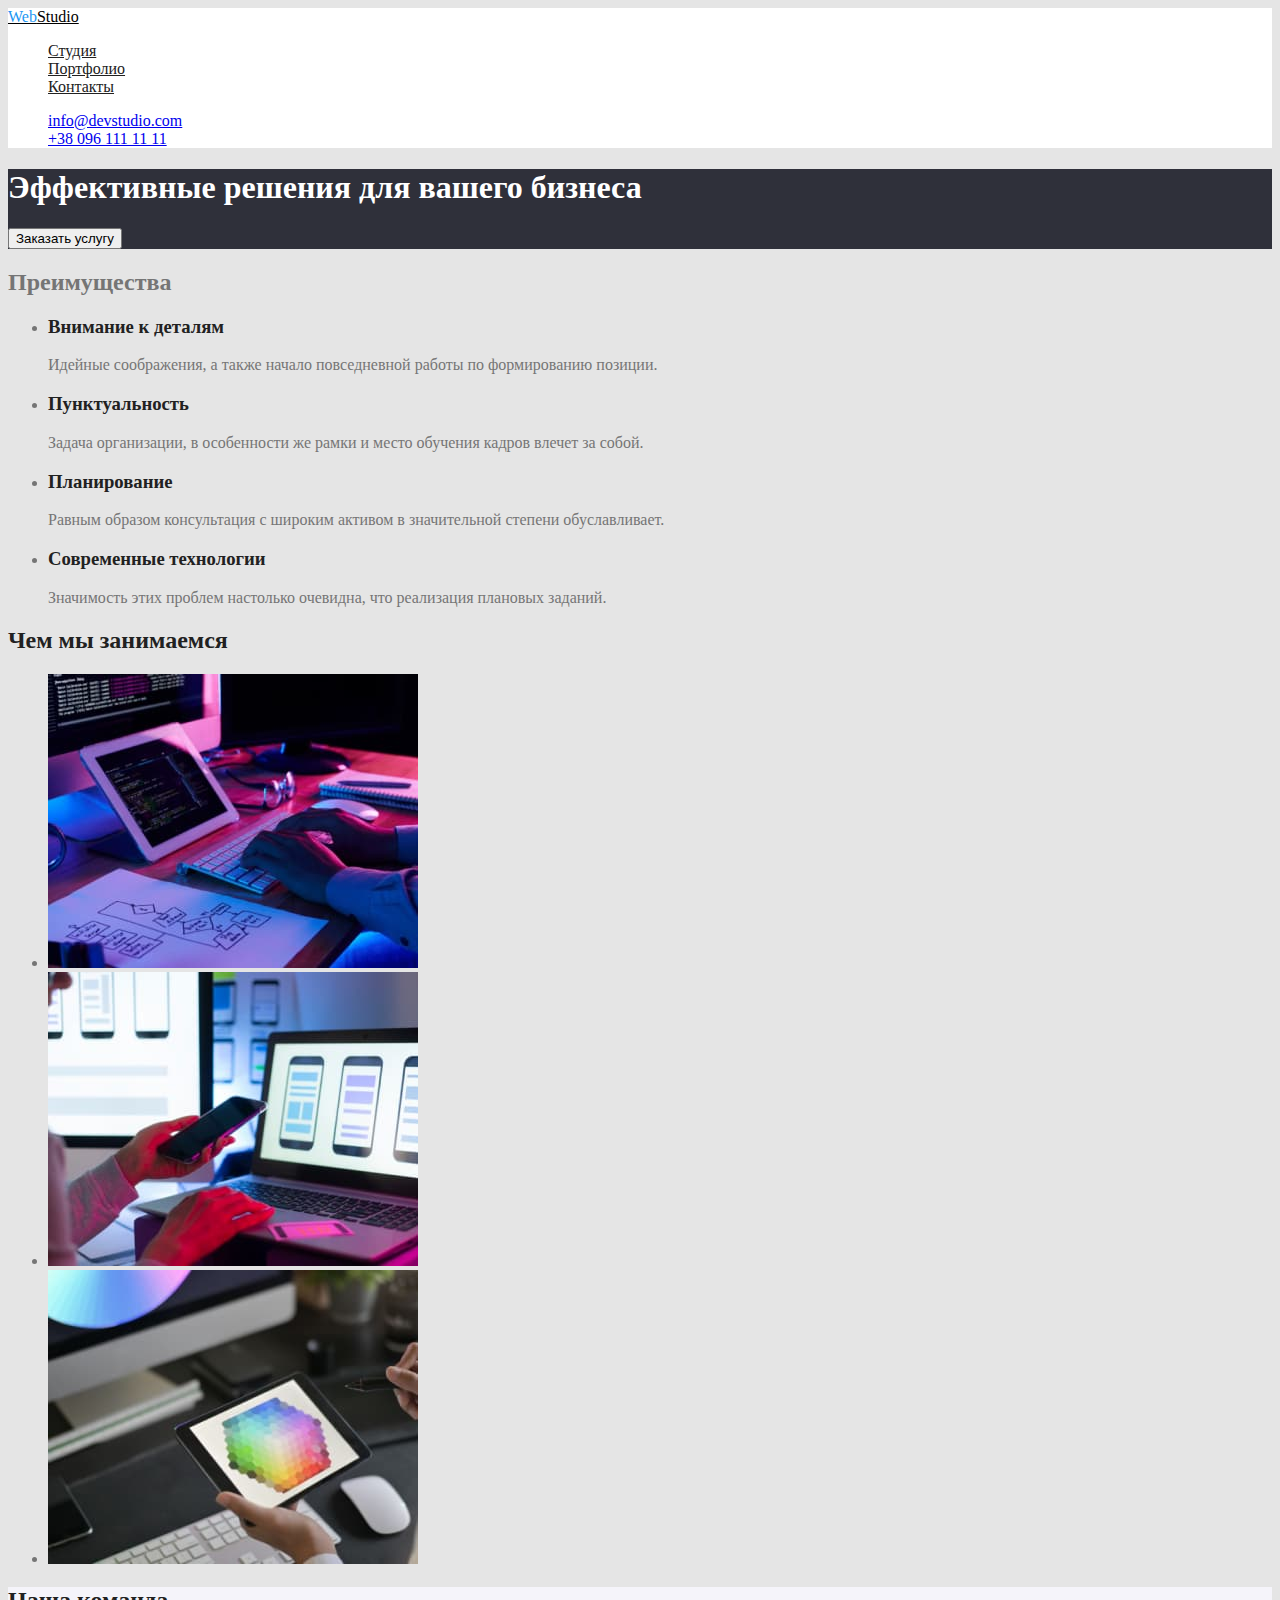
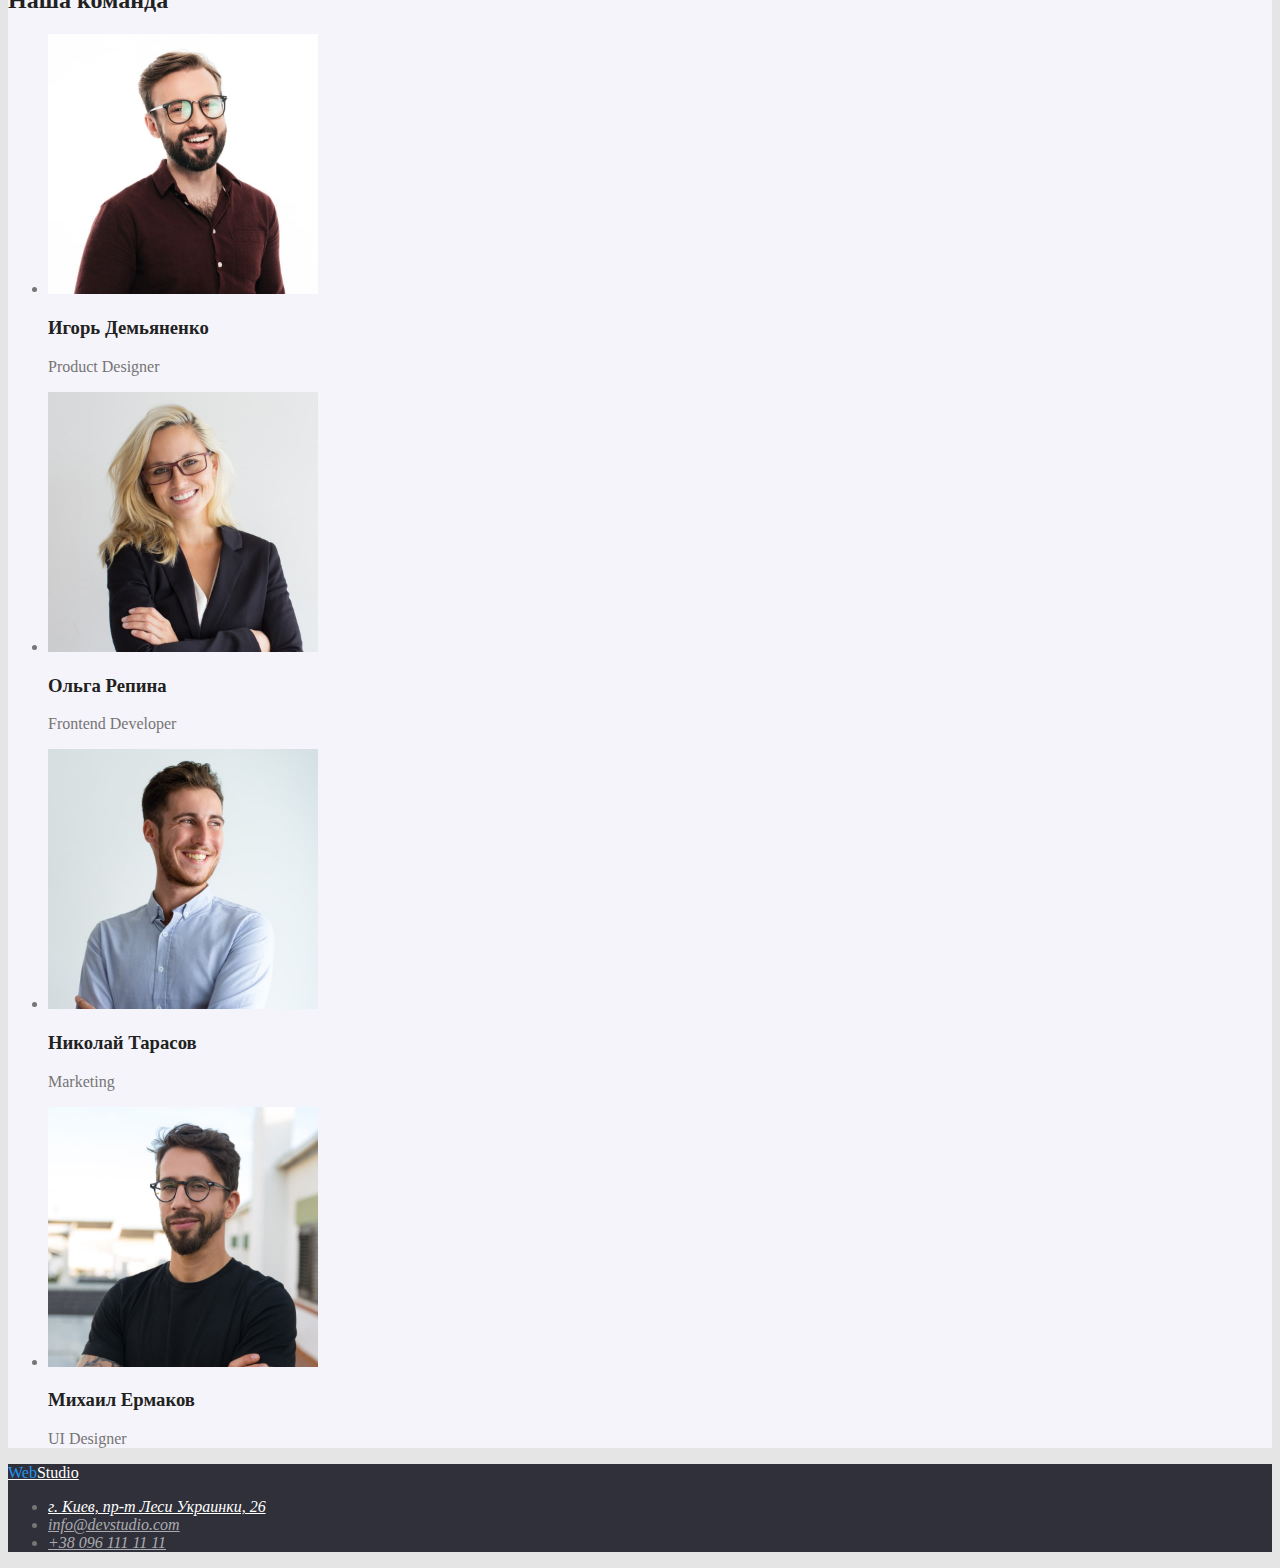
==== index.html @ b4f219c5 "Додав кольори до основної сторінки" ====
<!DOCTYPE html>
<html lang="ru">
<head>
    <meta charset="UTF-8">
    <meta http-equiv="X-UA-Compatible" content="IE=edge">
    <meta name="viewport" content="width=device-width, initial-scale=1.0">
    <title>Document</title>
    <link rel="stylesheet" href="./css/styles.css">
</head>
<body>

<!-- Шапка -->
<header class="header">
        <nav>
            <a href="index.html" class="header-logo"><span class="logo-accent">Web</span>Studio</a>

            <ul class="site-nav list">
            <li><a href="" class="link">Студия</a></li>
            <li><a href="./portfolio.html"class="link">Портфолио</a></li>
            <li><a href=""class="link">Контакты</a></li>
            </ul>
             </nav>

                <ul class="contact-nav list">
                    <li><a href="mailto:info@devstudio.com" class="link">info@devstudio.com</a></li>
                    <li><a href="tel:380961111111" class="link">+38 096 111 11 11</a></li>
                </ul>
             
</header>

<main>
<!-- Герой -->
    <section class="hero">
        <h1 class="hero-title">Эффективные решения для вашего бизнеса</h1>
        <button type="button" class="button primary">Заказать услугу</button>
    </section>

<!-- Качества -->
<section>
    <h2>Преимущества</h2>
    <ul class="features-list">
        <li>
            <h3 class="title">Внимание к деталям</h3>
            <p>Идейные соображения, а также начало повседневной работы по формированию позиции.</p>
        </li>
        <li>
            <h3 class="title">Пунктуальность</h3>
            <p>Задача организации, в особенности же рамки и место обучения кадров влечет за собой.</p>
        </li>
        <li>
            <h3 class="title">Планирование</h3>
            <p>Равным образом консультация с широким активом в значительной степени обуславливает.</p>
        </li>
        <li>
            <h3 class="title">Современные технологии</h3>
            <p>Значимость этих проблем настолько очевидна, что реализация плановых заданий.</p>
        </li>
    </ul>
</section>

<!-- Чем занимаемся -->
<section class="projects">
    <h2 class="projects-title">Чем мы занимаемся</h2>
    <ul>
        <li><img src="./images/box_1.jpg" alt="Работа на ПК" width="370"></li>
        <li><img src="./images/box_2.jpg" alt="Работа на телефоне" width="370"></li>
        <li><img src="./images/box_3.jpg" alt="Работа на планшете" width="370"></li>
    </ul>
</section>

<!-- Команда -->
<section class="team">
    <h2 class="team-title">Наша команда</h2>
    <ul class="team-list">
        <li>
            <img src="./images/img_PD.jpg" alt="Фото дизайнера продукта" width="270">
            <h3 class="subtitle">Игорь Демьяненко</h3>
            <p>Product Designer</p>
        </li>
        <li>
            <img src="./images/img_FD.jpg" alt="Фото Разработчика" width="270">
            <h3 class="subtitle">Ольга Репина</h3>
            <p>Frontend Developer</p>
            </li>
        <li>
            <img src="./images/img_M.jpg" alt="Фото Маркетолога" width="270">
            <h3 class="subtitle">Николай Тарасов</h3>
            <p>Marketing</p>
            </li>
        <li>
            <img src="./images/img_D.jpg" alt="Фото дизайнера" width="270">
            <h3 class="subtitle">Михаил Ермаков</h3>
            <p>UI Designer</p>
            </li>
    </ul>

</section>
</main>

<!-- Футер -->
<footer class="footer">        
<a href="./index.html" class="footer-logo"><span class="logo-accent">Web</span>Studio</a>

    <address class="adress">
    <ul>
        <li><a href="https://bit.ly/3pXMvUd" class="adress-point" target="_blank" rel="noopener noreferrer">г. Киев, пр-т Леси Украинки, 26</a></li>
        <li><a href="mailto:info@devstudio.com" class="adress-link">info@devstudio.com</a></li>
        <li><a href="tel:380961111111" class="adress-link">+38 096 111 11 11</a></li>
    </ul>
    </address>

</footer>
</body>
</html>
---- css/styles.css ----
:root {
    --primary-text-color:#757575;
    --title-text-color:#212121;
    --accent-color:#2196F3;
}

body{
  background-color: #E5E5E5;
  color: var(--primary-text-color);
}

/* Хедер */

.header {
    background-color: #FFFFFF;
}

.header-logo {
    color: #000000;
}

.logo-accent {
    color: var(--accent-color);
}

.list {
    list-style: none;
}

.site-nav .link {
    color: var(--title-text-color);
}

.site-nav .link:hover,
.site-nav .link:focus {
    color: var(--accent-color);
}

.contact-nav .link:hover,
.contact-nav .link:focus {
    color: var(--accent-color);
}


/* Герой */

.hero {
  background-color: #2F303A;
}

.hero-title {
  color: #FFFFFF;
}


/* Качества */

.features-list .title{
    color: var(--title-text-color);
}

/* Чем занимаемся */

.projects .projects-title {
    color: var(--title-text-color)
}

/* Наша команда */

.team {
    background-color: #F5F4FA;
}

.team .team-title {
    color: var(--title-text-color)
}

.team-list .subtitle{
    color: var(--title-text-color);
}

/* Футер */

.footer {
    background-color: #2F303A;;
}

.footer-logo {
    color: #FFFFFF;
}

.adress .adress-point{
    color: #FFFFFF;
}

.adress .adress-link{
    color: rgba(255, 255, 255, 0.6);;
}
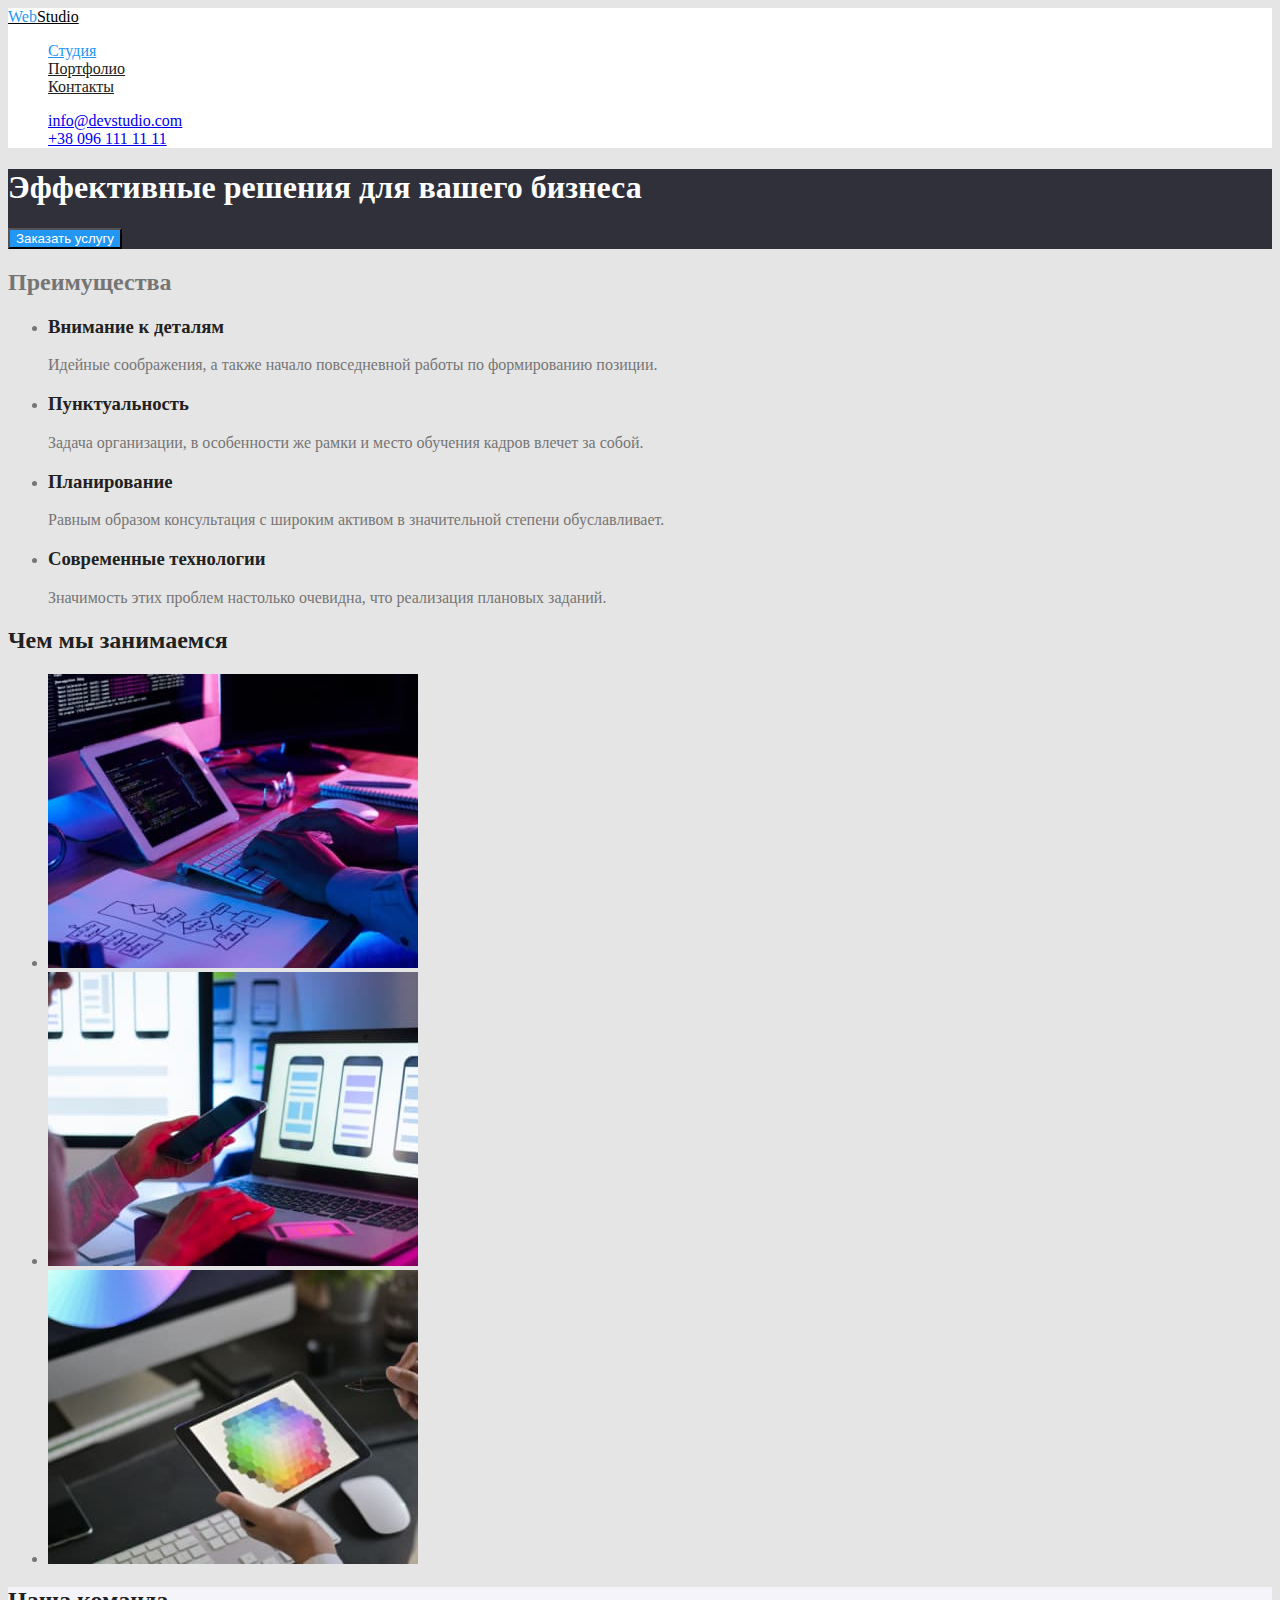
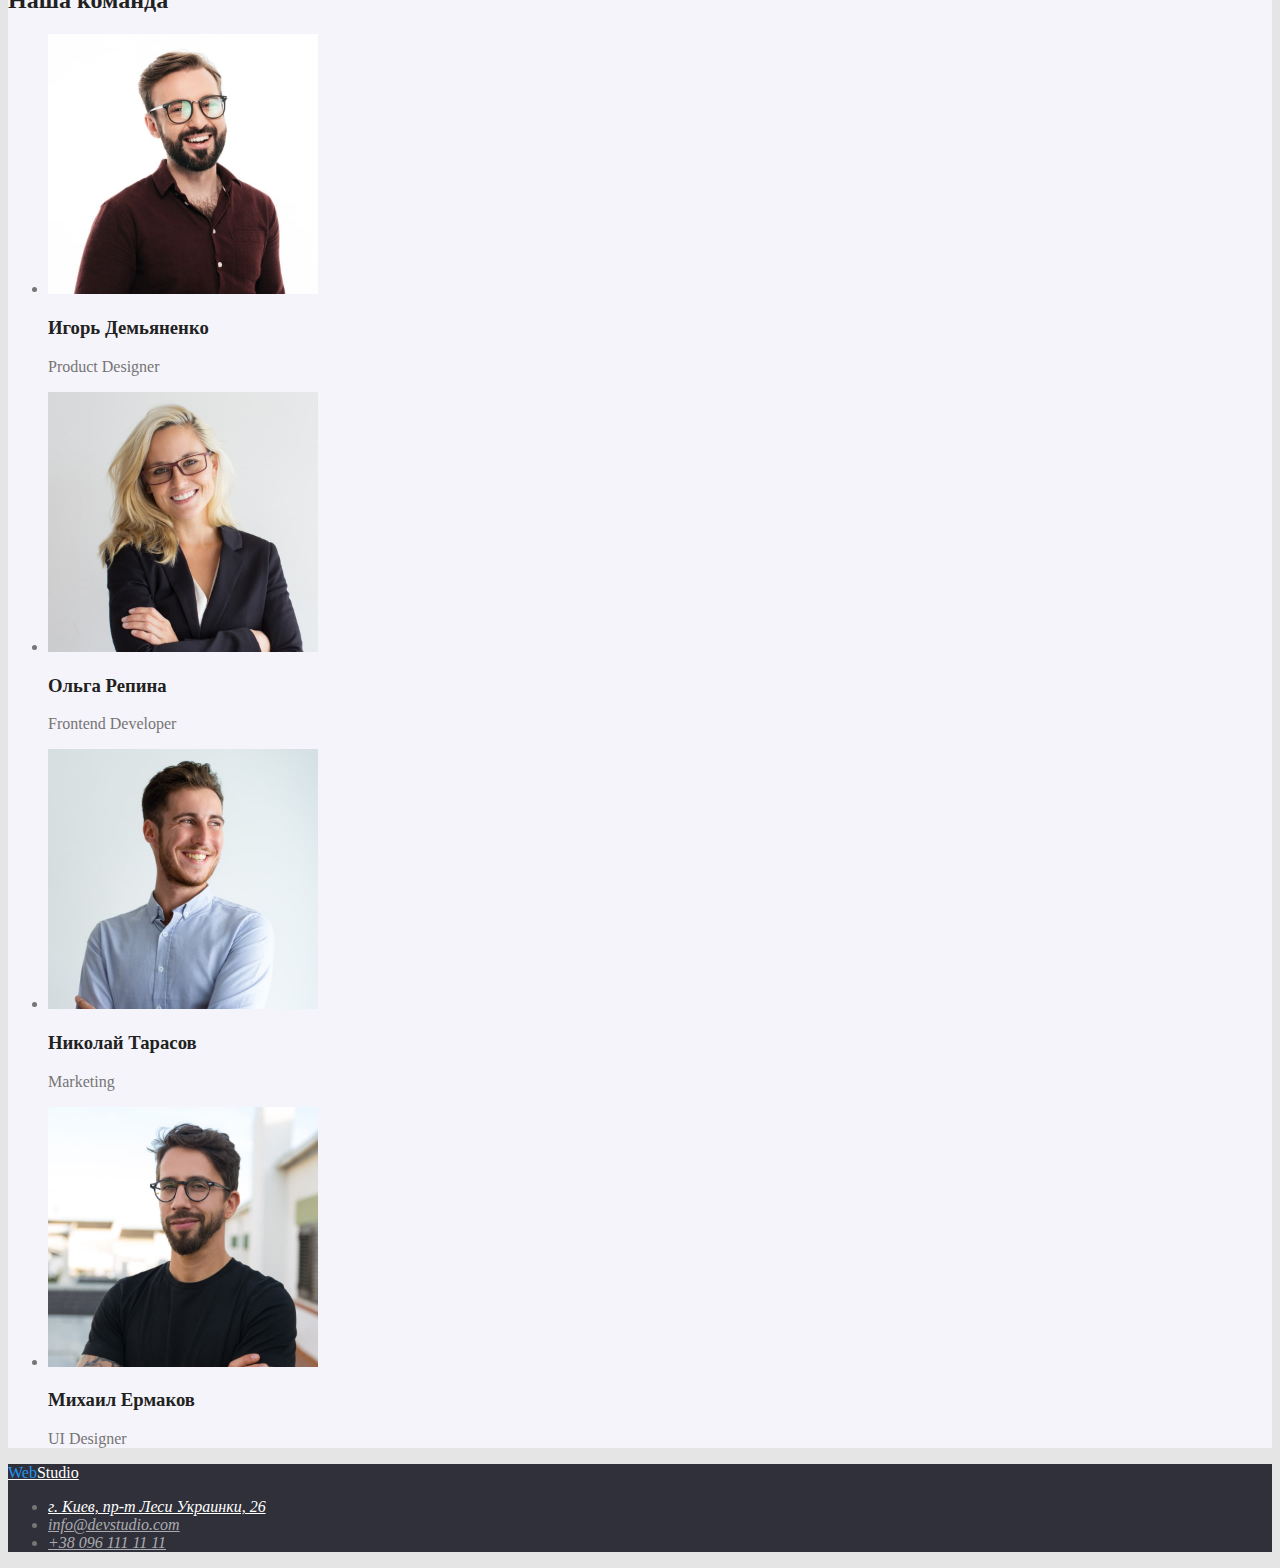
==== commit c9f385df: "додав стилі до сторінки портфоліо" ====
--- a/index.html
+++ b/index.html
@@ -15,7 +15,7 @@
             <a href="index.html" class="header-logo"><span class="logo-accent">Web</span>Studio</a>
 
             <ul class="site-nav list">
-            <li><a href="" class="link">Студия</a></li>
+            <li><a href="index.html" class="link current">Студия</a></li>
             <li><a href="./portfolio.html"class="link">Портфолио</a></li>
             <li><a href=""class="link">Контакты</a></li>
             </ul>
@@ -59,8 +59,8 @@
 </section>
 
 <!-- Чем занимаемся -->
-<section class="projects">
-    <h2 class="projects-title">Чем мы занимаемся</h2>
+<section class="activity">
+    <h2 class="activity-title">Чем мы занимаемся</h2>
     <ul>
         <li><img src="./images/box_1.jpg" alt="Работа на ПК" width="370"></li>
         <li><img src="./images/box_2.jpg" alt="Работа на телефоне" width="370"></li>
--- a/css/styles.css
+++ b/css/styles.css
@@ -2,17 +2,19 @@
     --primary-text-color:#757575;
     --title-text-color:#212121;
     --accent-color:#2196F3;
+    --primary-white-color:#FFFFFF;
 }
 
 body{
-  background-color: #E5E5E5;
-  color: var(--primary-text-color);
+    color: var(--primary-text-color);
+    background-color: #E5E5E5;
+  
 }
 
 /* Хедер */
 
 .header {
-    background-color: #FFFFFF;
+    background-color: var(--primary-white-color);
 }
 
 .header-logo {
@@ -36,6 +38,10 @@
     color: var(--accent-color);
 }
 
+.site-nav .link.current {
+    color: var(--accent-color);
+}
+
 .contact-nav .link:hover,
 .contact-nav .link:focus {
     color: var(--accent-color);
@@ -49,7 +55,7 @@
 }
 
 .hero-title {
-  color: #FFFFFF;
+  color: var(--primary-white-color);
 }
 
 
@@ -61,7 +67,7 @@
 
 /* Чем занимаемся */
 
-.projects .projects-title {
+.activity .activity-title {
     color: var(--title-text-color)
 }
 
@@ -86,13 +92,42 @@
 }
 
 .footer-logo {
-    color: #FFFFFF;
+    color: var(--primary-white-color);
 }
 
 .adress .adress-point{
-    color: #FFFFFF;
+    color: var(--primary-white-color);
 }
 
 .adress .adress-link{
     color: rgba(255, 255, 255, 0.6);;
 }
+
+/* Кнопки */
+
+.button {
+
+}
+
+.button.primary {
+color: var(--primary-white-color)
+;
+background-color: var(--accent-color);
+}
+
+.button.secondary {
+    color: var(--title-text-color);
+    background-color: #F5F4FA;
+}
+
+.button-list .button.secondary:hover,
+.button-list .button.secondary:focus {
+color: var(--primary-white-color);
+background-color: var(--accent-color);
+}
+
+/* Страница портфолио */
+
+.projects-list .title {
+    color: var(--title-text-color);
+}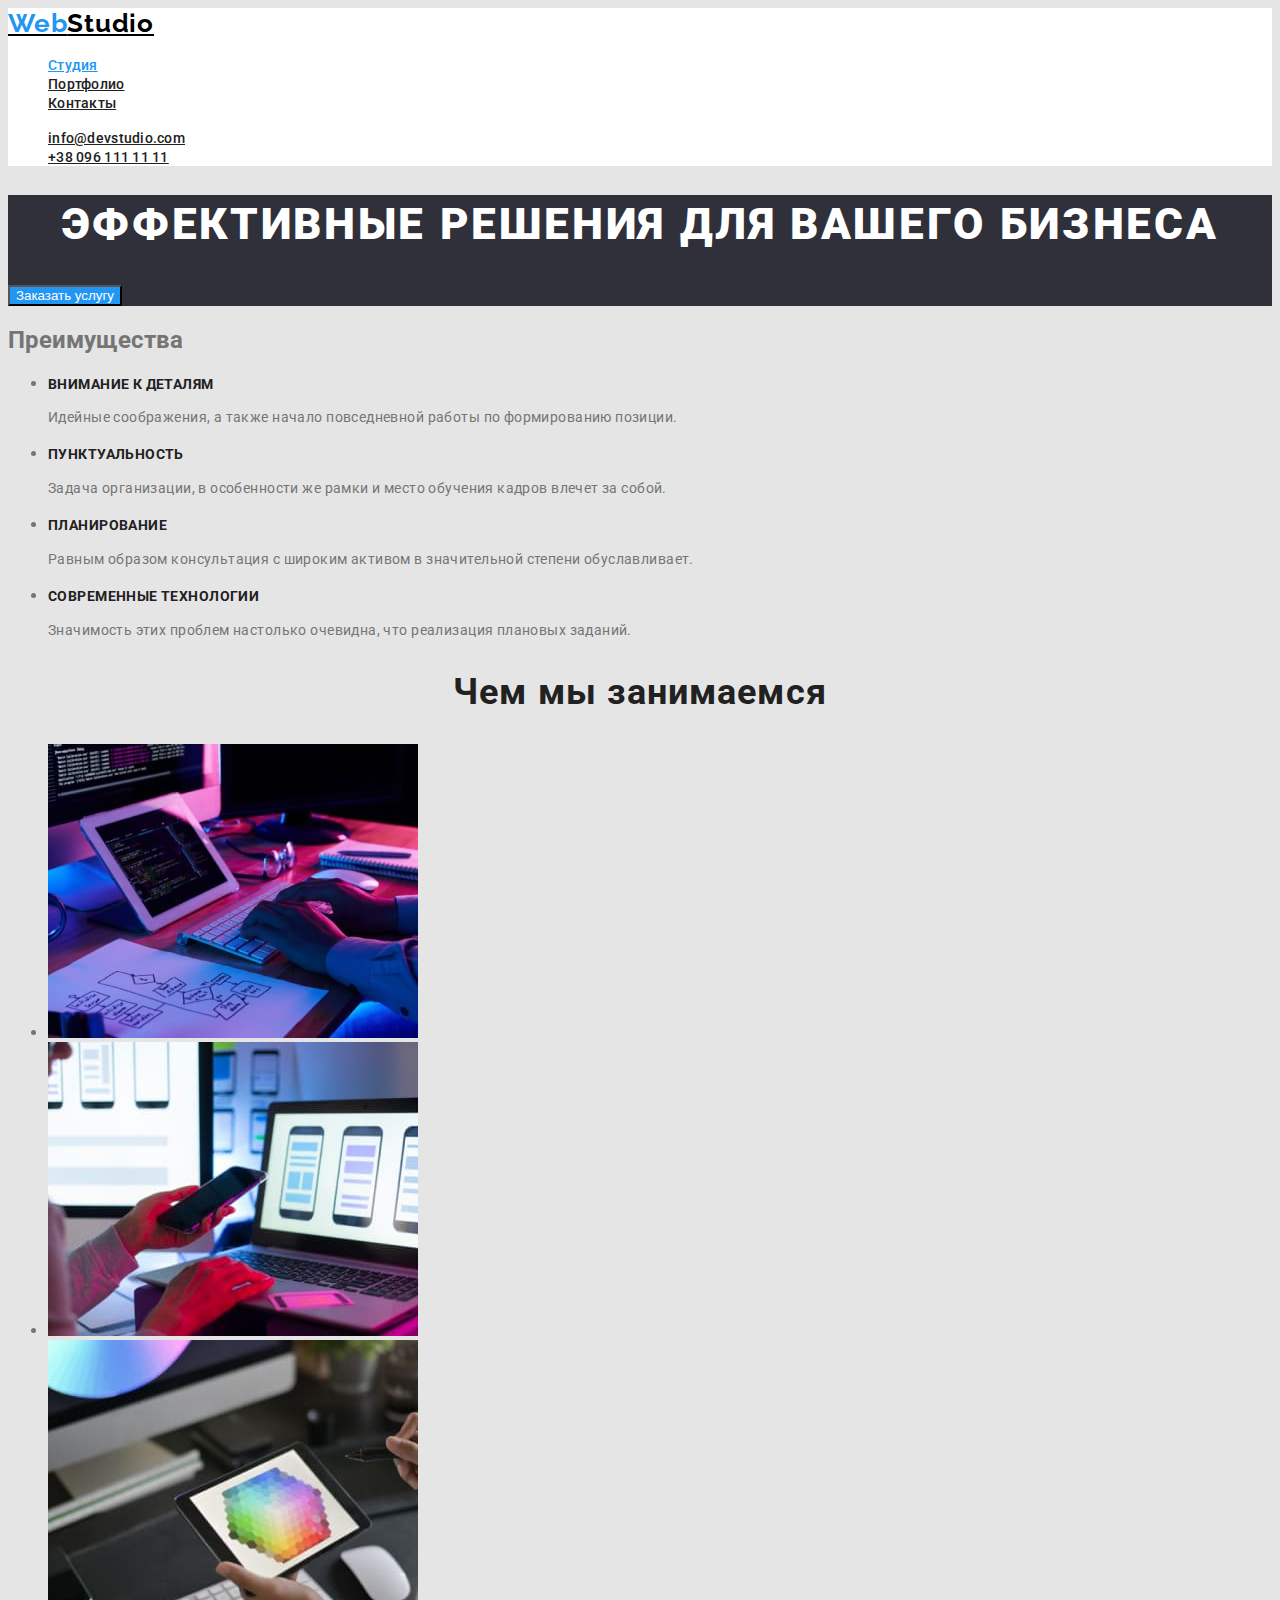
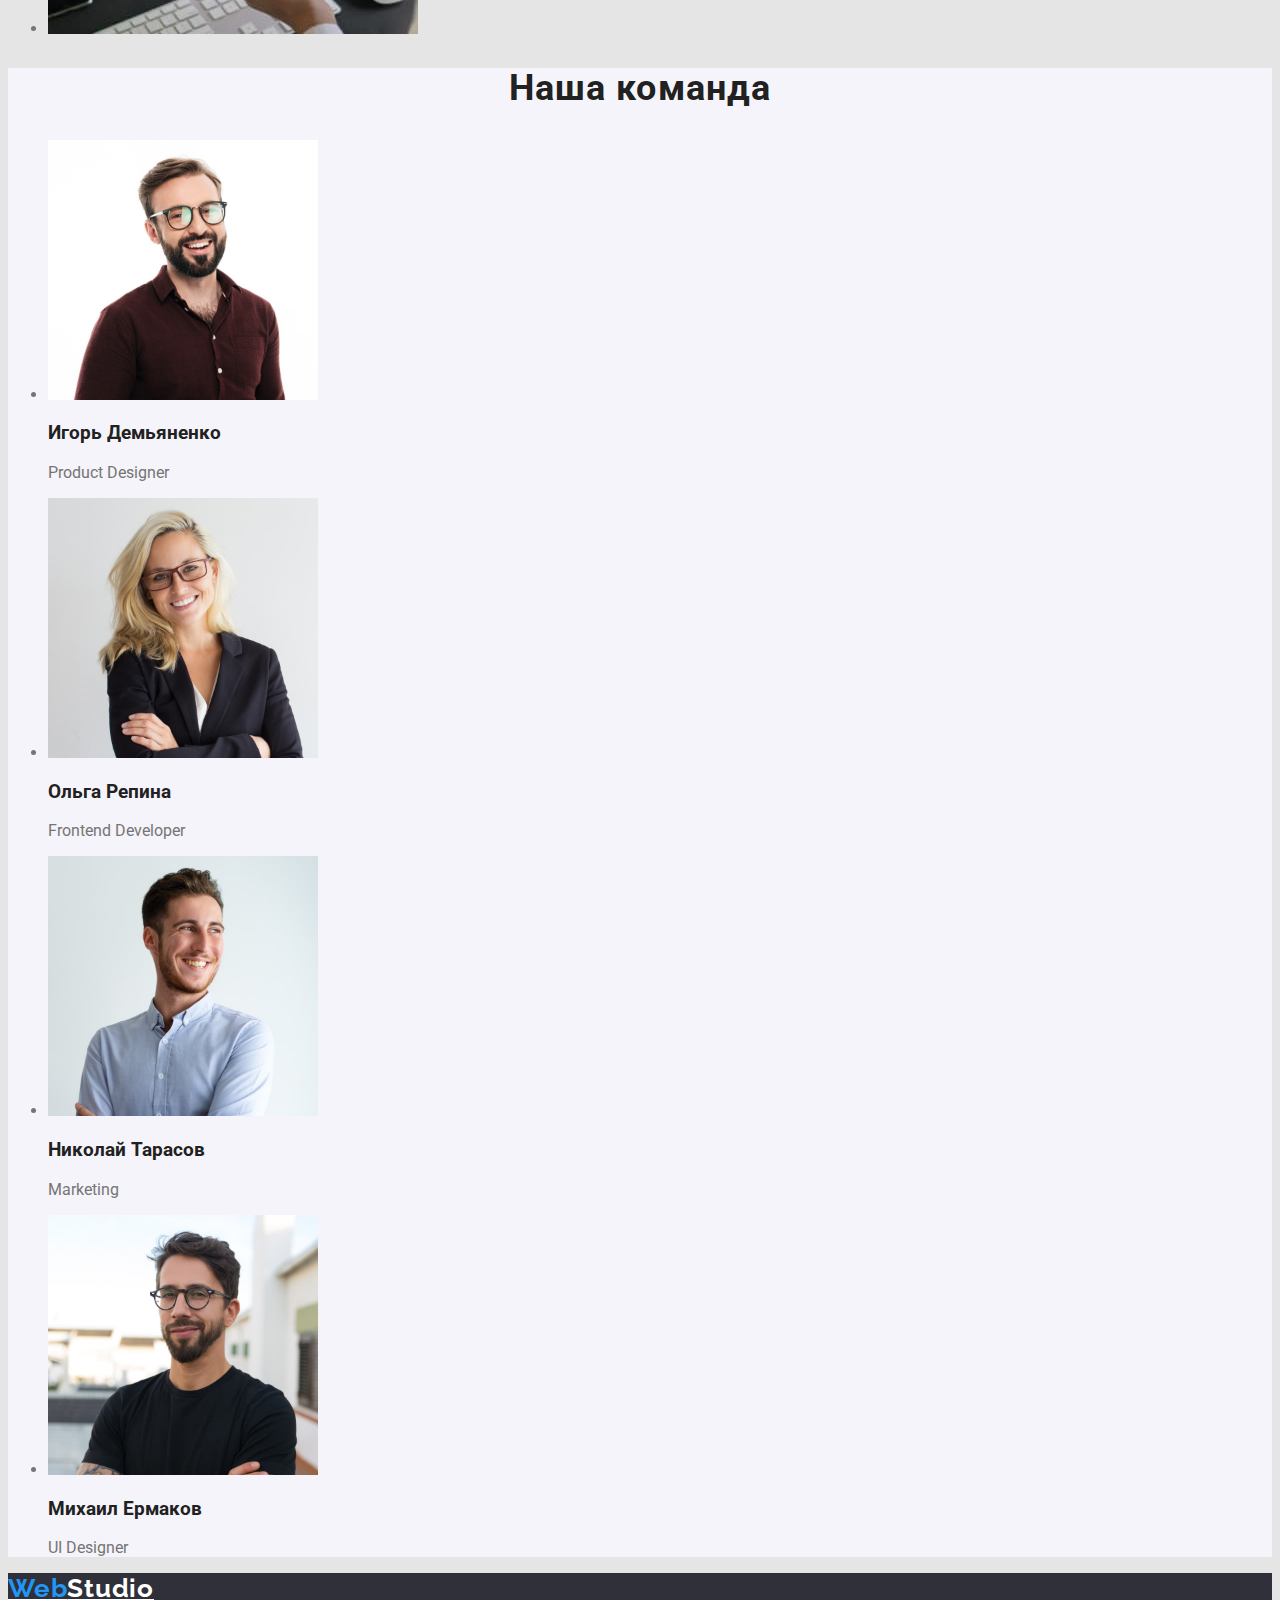
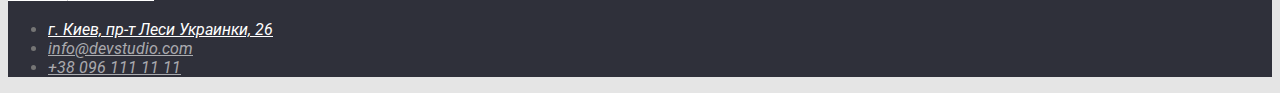
==== commit 9cfa78b4: "збережені зміни перед редагуванням класів" ====
--- a/index.html
+++ b/index.html
@@ -5,6 +5,9 @@
     <meta http-equiv="X-UA-Compatible" content="IE=edge">
     <meta name="viewport" content="width=device-width, initial-scale=1.0">
     <title>Document</title>
+    <link rel="preconnect" href="https://fonts.googleapis.com">
+    <link rel="preconnect" href="https://fonts.gstatic.com" crossorigin>
+    <link href="https://fonts.googleapis.com/css2?family=Raleway:wght@700&family=Roboto:wght@400;500;700;900&display=swap" rel="stylesheet">
     <link rel="stylesheet" href="./css/styles.css">
 </head>
 <body>
@@ -38,22 +41,22 @@
 <!-- Качества -->
 <section>
     <h2>Преимущества</h2>
-    <ul class="features-list">
+      <ul class="features-list">
         <li>
             <h3 class="title">Внимание к деталям</h3>
-            <p>Идейные соображения, а также начало повседневной работы по формированию позиции.</p>
+            <p class="text">Идейные соображения, а также начало повседневной работы по формированию позиции.</p>
         </li>
         <li>
             <h3 class="title">Пунктуальность</h3>
-            <p>Задача организации, в особенности же рамки и место обучения кадров влечет за собой.</p>
+            <p class="text">Задача организации, в особенности же рамки и место обучения кадров влечет за собой.</p>
         </li>
         <li>
             <h3 class="title">Планирование</h3>
-            <p>Равным образом консультация с широким активом в значительной степени обуславливает.</p>
+            <p class="text">Равным образом консультация с широким активом в значительной степени обуславливает.</p>
         </li>
         <li>
             <h3 class="title">Современные технологии</h3>
-            <p>Значимость этих проблем настолько очевидна, что реализация плановых заданий.</p>
+            <p class="text">Значимость этих проблем настолько очевидна, что реализация плановых заданий.</p>
         </li>
     </ul>
 </section>
--- a/css/styles.css
+++ b/css/styles.css
@@ -1,14 +1,17 @@
 :root {
-    --primary-text-color:#757575;
-    --title-text-color:#212121;
-    --accent-color:#2196F3;
+    --primary-text-color: #757575;
+    --title-text-color: #212121;
+    --accent-color: #2196F3;
     --primary-white-color:#FFFFFF;
+    --primary-grey-color: #F5F4FA;
+    --primary-background-color: #E5E5E5;
+    --primary-black-color: #2F303A;
 }
 
 body{
     color: var(--primary-text-color);
-    background-color: #E5E5E5;
-  
+    background-color: var(--primary-background-color);
+    font-family: Roboto, sans-serif;
 }
 
 /* Хедер */
@@ -19,6 +22,11 @@
 
 .header-logo {
     color: #000000;
+    font-family: Raleway, sans-serif;
+    font-weight: 700;
+    font-size: 26px;
+    line-height: 1.19;
+    letter-spacing: 0.03em;
 }
 
 .logo-accent {
@@ -29,8 +37,13 @@
     list-style: none;
 }
 
-.site-nav .link {
+.site-nav .link,
+.contact-nav .link{
     color: var(--title-text-color);
+    font-weight: 500;
+    font-size: 14px;
+    line-height: 1.14;
+    letter-spacing: 0.02em;
 }
 
 .site-nav .link:hover,
@@ -51,11 +64,17 @@
 /* Герой */
 
 .hero {
-  background-color: #2F303A;
+  background-color: var(--primary-black-color);
 }
 
 .hero-title {
-  color: var(--primary-white-color);
+    color: var(--primary-white-color);
+    font-weight: 900;
+    font-size: 44px;
+    line-height: 1.36;
+    text-align: center;
+    letter-spacing: 0.06em;
+    text-transform: uppercase;
 }
 
 
@@ -63,22 +82,43 @@
 
 .features-list .title{
     color: var(--title-text-color);
+    font-weight: 700;
+    font-size: 14px;
+    line-height: 1.14;
+    letter-spacing: 0.03em;
+    text-transform: uppercase;
+}
+
+.features-list .text{
+    font-size: 14px;
+    line-height: 1.7;
+    letter-spacing: 0.03em;
 }
 
 /* Чем занимаемся */
 
 .activity .activity-title {
-    color: var(--title-text-color)
+    color: var(--title-text-color);
+    font-weight: 700;
+    font-size: 36px;
+    line-height: 1.16;
+    text-align: center;
+    letter-spacing: 0.03em;    
 }
 
 /* Наша команда */
 
 .team {
-    background-color: #F5F4FA;
+    background-color: var(--primary-grey-color);
 }
 
 .team .team-title {
-    color: var(--title-text-color)
+    color: var(--title-text-color);
+    font-weight: 700;
+    font-size: 36px;
+    line-height: 1.16;
+    text-align: center;
+    letter-spacing: 0.03em;
 }
 
 .team-list .subtitle{
@@ -88,11 +128,16 @@
 /* Футер */
 
 .footer {
-    background-color: #2F303A;;
+    background-color: var(--primary-black-color);
 }
 
 .footer-logo {
     color: var(--primary-white-color);
+    font-family: Raleway, sans-serif;
+    font-weight: 700;
+    font-size: 26px;
+    line-height: 1.19;
+    letter-spacing: 0.03em;
 }
 
 .adress .adress-point{
@@ -117,7 +162,7 @@
 
 .button.secondary {
     color: var(--title-text-color);
-    background-color: #F5F4FA;
+    background-color: var(--primary-grey-color);
 }
 
 .button-list .button.secondary:hover,
@@ -130,4 +175,21 @@
 
 .projects-list .title {
     color: var(--title-text-color);
-}+}
+
+/* .projects > h1 {
+    visually-hidden {
+            position: absolute;
+            width: 1px;
+            height: 1px;
+            margin: -1px;
+            border: 0;
+            padding: 0;
+            white-space: nowrap;
+            clip-path: inset(100%);
+            clip: rect(0 0 0 0);
+            overflow: hidden;
+            12
+        }
+} */
+
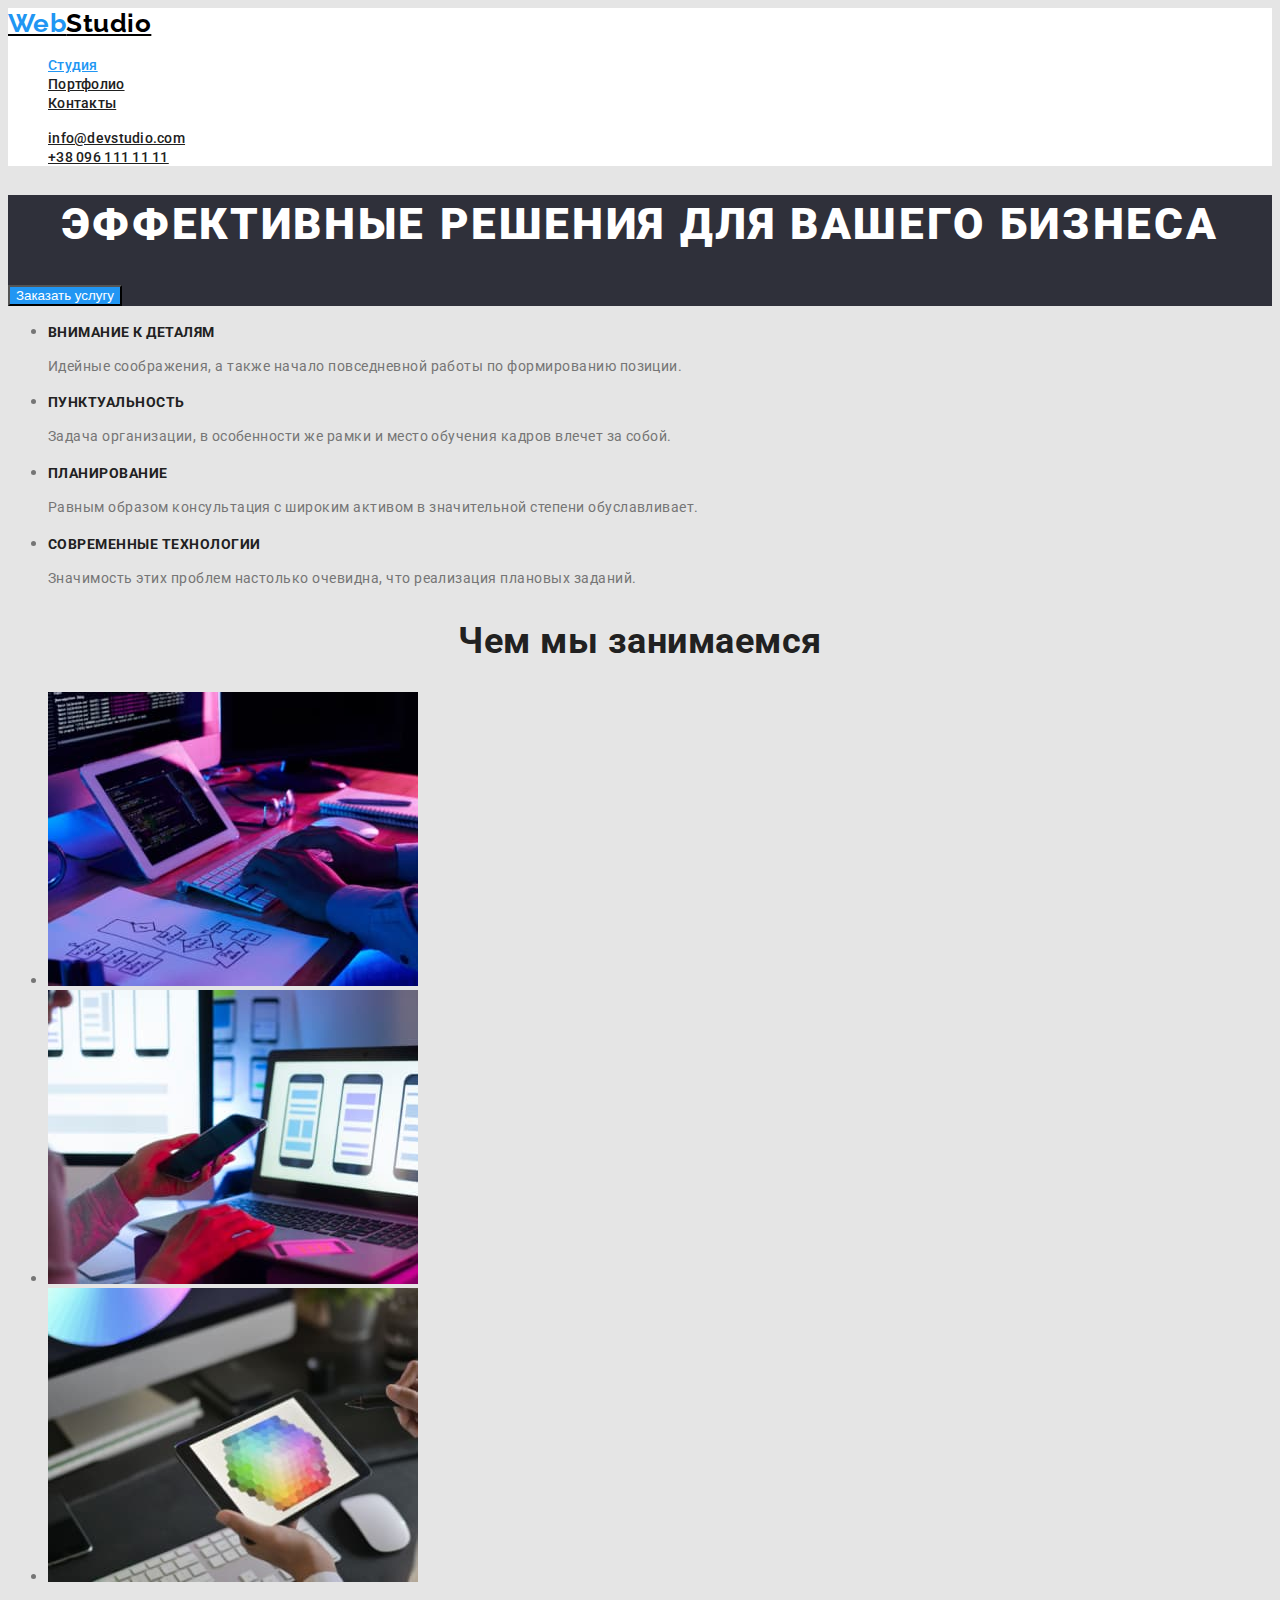
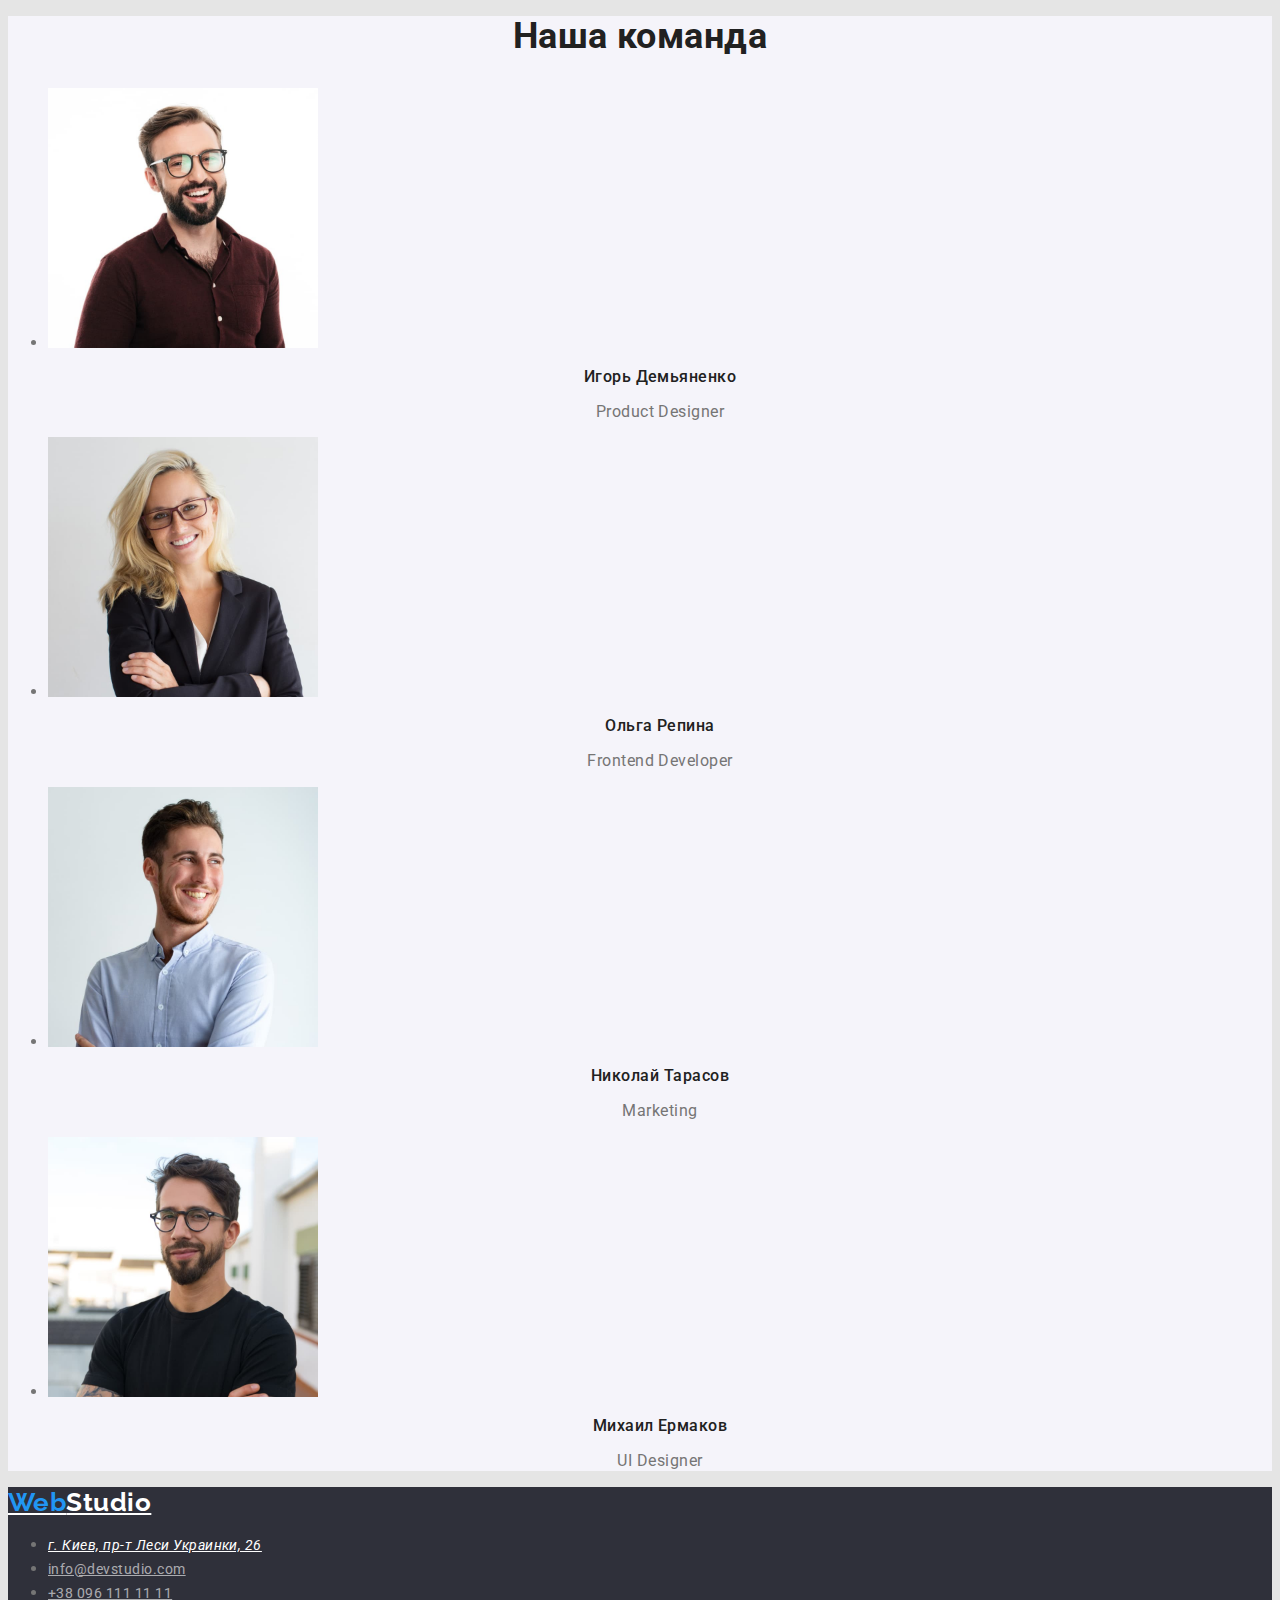
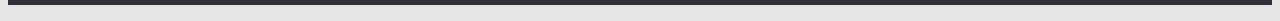
==== commit 5875e85e: "закінчив стилізацію основної сторінки" ====
--- a/index.html
+++ b/index.html
@@ -15,7 +15,7 @@
 <!-- Шапка -->
 <header class="header">
         <nav>
-            <a href="index.html" class="header-logo"><span class="logo-accent">Web</span>Studio</a>
+            <a href="index.html" class="logo header"><span class="logo-accent">Web</span>Studio</a>
 
             <ul class="site-nav list">
             <li><a href="index.html" class="link current">Студия</a></li>
@@ -40,7 +40,7 @@
 
 <!-- Качества -->
 <section>
-    <h2>Преимущества</h2>
+    <h2 class="visually-hidden">Преимущества</h2>
       <ul class="features-list">
         <li>
             <h3 class="title">Внимание к деталям</h3>
@@ -62,8 +62,8 @@
 </section>
 
 <!-- Чем занимаемся -->
-<section class="activity">
-    <h2 class="activity-title">Чем мы занимаемся</h2>
+<section class="section activity">
+    <h2 class="section-title activity">Чем мы занимаемся</h2>
     <ul>
         <li><img src="./images/box_1.jpg" alt="Работа на ПК" width="370"></li>
         <li><img src="./images/box_2.jpg" alt="Работа на телефоне" width="370"></li>
@@ -72,28 +72,28 @@
 </section>
 
 <!-- Команда -->
-<section class="team">
-    <h2 class="team-title">Наша команда</h2>
+<section class="section team">
+    <h2 class="section-title team">Наша команда</h2>
     <ul class="team-list">
         <li>
             <img src="./images/img_PD.jpg" alt="Фото дизайнера продукта" width="270">
-            <h3 class="subtitle">Игорь Демьяненко</h3>
-            <p>Product Designer</p>
+            <h3 class="title">Игорь Демьяненко</h3>
+            <p class="text">Product Designer</p>
         </li>
         <li>
             <img src="./images/img_FD.jpg" alt="Фото Разработчика" width="270">
-            <h3 class="subtitle">Ольга Репина</h3>
-            <p>Frontend Developer</p>
+            <h3 class="title">Ольга Репина</h3>
+            <p class="text">Frontend Developer</p>
             </li>
         <li>
             <img src="./images/img_M.jpg" alt="Фото Маркетолога" width="270">
-            <h3 class="subtitle">Николай Тарасов</h3>
-            <p>Marketing</p>
+            <h3 class="title">Николай Тарасов</h3>
+            <p class="text">Marketing</p>
             </li>
         <li>
             <img src="./images/img_D.jpg" alt="Фото дизайнера" width="270">
-            <h3 class="subtitle">Михаил Ермаков</h3>
-            <p>UI Designer</p>
+            <h3 class="title">Михаил Ермаков</h3>
+            <p class="text">UI Designer</p>
             </li>
     </ul>
 
@@ -102,7 +102,7 @@
 
 <!-- Футер -->
 <footer class="footer">        
-<a href="./index.html" class="footer-logo"><span class="logo-accent">Web</span>Studio</a>
+<a href="./index.html" class="logo footer"><span class="logo-accent">Web</span>Studio</a>
 
     <address class="adress">
     <ul>
--- a/css/styles.css
+++ b/css/styles.css
@@ -6,12 +6,28 @@
     --primary-grey-color: #F5F4FA;
     --primary-background-color: #E5E5E5;
     --primary-black-color: #2F303A;
+    --secondary-black-color: #000000;
+    --adress-color: rgba(255, 255, 255, 0.6)
 }
 
 body{
     color: var(--primary-text-color);
     background-color: var(--primary-background-color);
     font-family: Roboto, sans-serif;
+    letter-spacing: 0.03em;
+}
+
+.visually-hidden {
+    position: absolute;
+    width: 1px;
+    height: 1px;
+    margin: -1px;
+    border: 0;
+    padding: 0;
+    white-space: nowrap;
+    clip-path: inset(100%);
+    clip: rect(0 0 0 0);
+    overflow: hidden;
 }
 
 /* Хедер */
@@ -20,13 +36,15 @@
     background-color: var(--primary-white-color);
 }
 
-.header-logo {
-    color: #000000;
+.logo {
     font-family: Raleway, sans-serif;
     font-weight: 700;
     font-size: 26px;
     line-height: 1.19;
-    letter-spacing: 0.03em;
+}
+
+.logo.header {
+    color: var(--secondary-black-color);
 }
 
 .logo-accent {
@@ -85,44 +103,45 @@
     font-weight: 700;
     font-size: 14px;
     line-height: 1.14;
-    letter-spacing: 0.03em;
     text-transform: uppercase;
 }
 
 .features-list .text{
     font-size: 14px;
     line-height: 1.7;
-    letter-spacing: 0.03em;
 }
 
 /* Чем занимаемся */
 
-.activity .activity-title {
+
+.section-title {
     color: var(--title-text-color);
     font-weight: 700;
     font-size: 36px;
     line-height: 1.16;
     text-align: center;
-    letter-spacing: 0.03em;    
-}
+}
+
 
 /* Наша команда */
 
-.team {
+.section.team {
     background-color: var(--primary-grey-color);
 }
 
-.team .team-title {
-    color: var(--title-text-color);
-    font-weight: 700;
-    font-size: 36px;
-    line-height: 1.16;
-    text-align: center;
-    letter-spacing: 0.03em;
-}
-
-.team-list .subtitle{
-    color: var(--title-text-color);
+
+.team-list .title{
+    color: var(--title-text-color);
+    font-weight: 500;
+    font-size: 16px;
+    line-height: 1.18;
+    text-align: center;
+}
+
+.team-list .text{
+    font-size: 16px;
+    line-height: 1.18;
+    text-align: center;
 }
 
 /* Футер */
@@ -131,21 +150,23 @@
     background-color: var(--primary-black-color);
 }
 
-.footer-logo {
+
+
+.logo.footer {
     color: var(--primary-white-color);
-    font-family: Raleway, sans-serif;
-    font-weight: 700;
-    font-size: 26px;
-    line-height: 1.19;
-    letter-spacing: 0.03em;
-}
-
-.adress .adress-point{
+}
+
+.adress-point{
     color: var(--primary-white-color);
+    font-size: 14px;
+    line-height: 1.71;
 }
 
 .adress .adress-link{
-    color: rgba(255, 255, 255, 0.6);;
+    color: var(--adress-color);
+    font-style: normal;
+    font-size: 14px;
+    line-height: 1.71;
 }
 
 /* Кнопки */
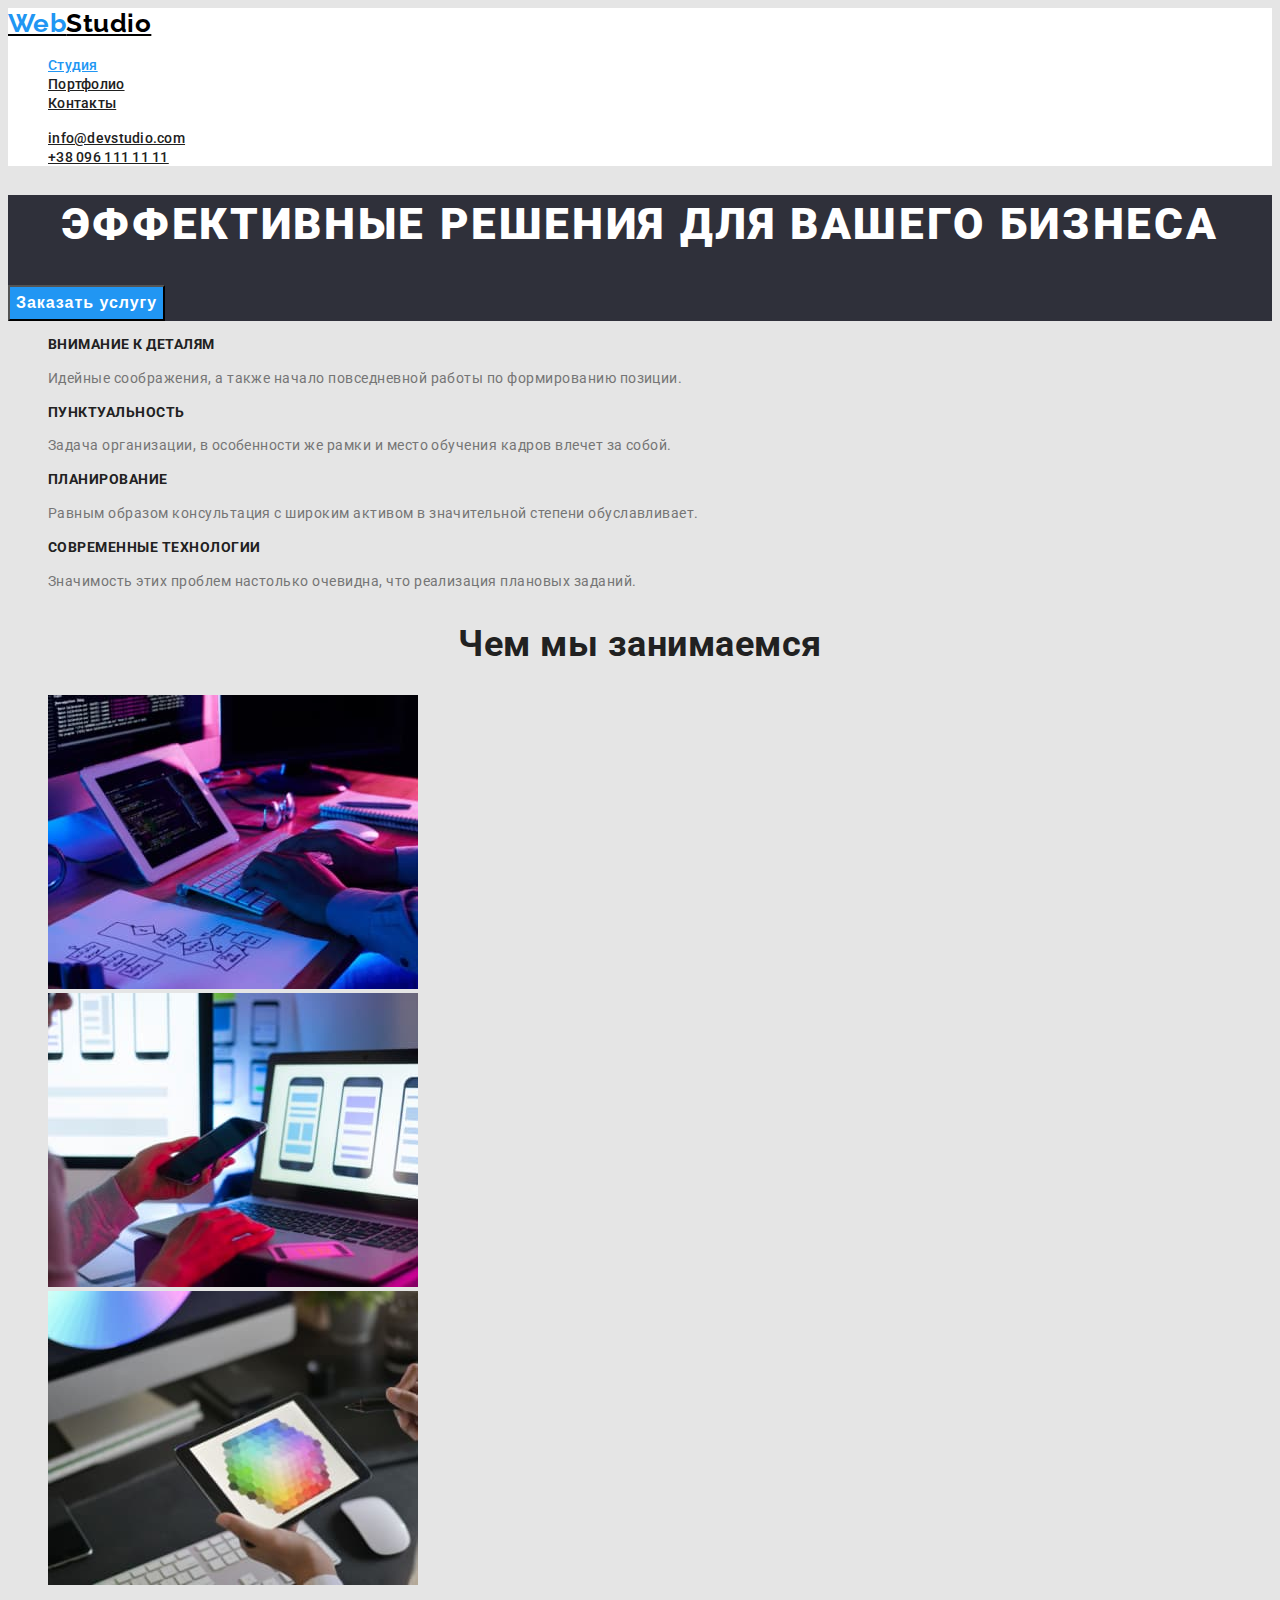
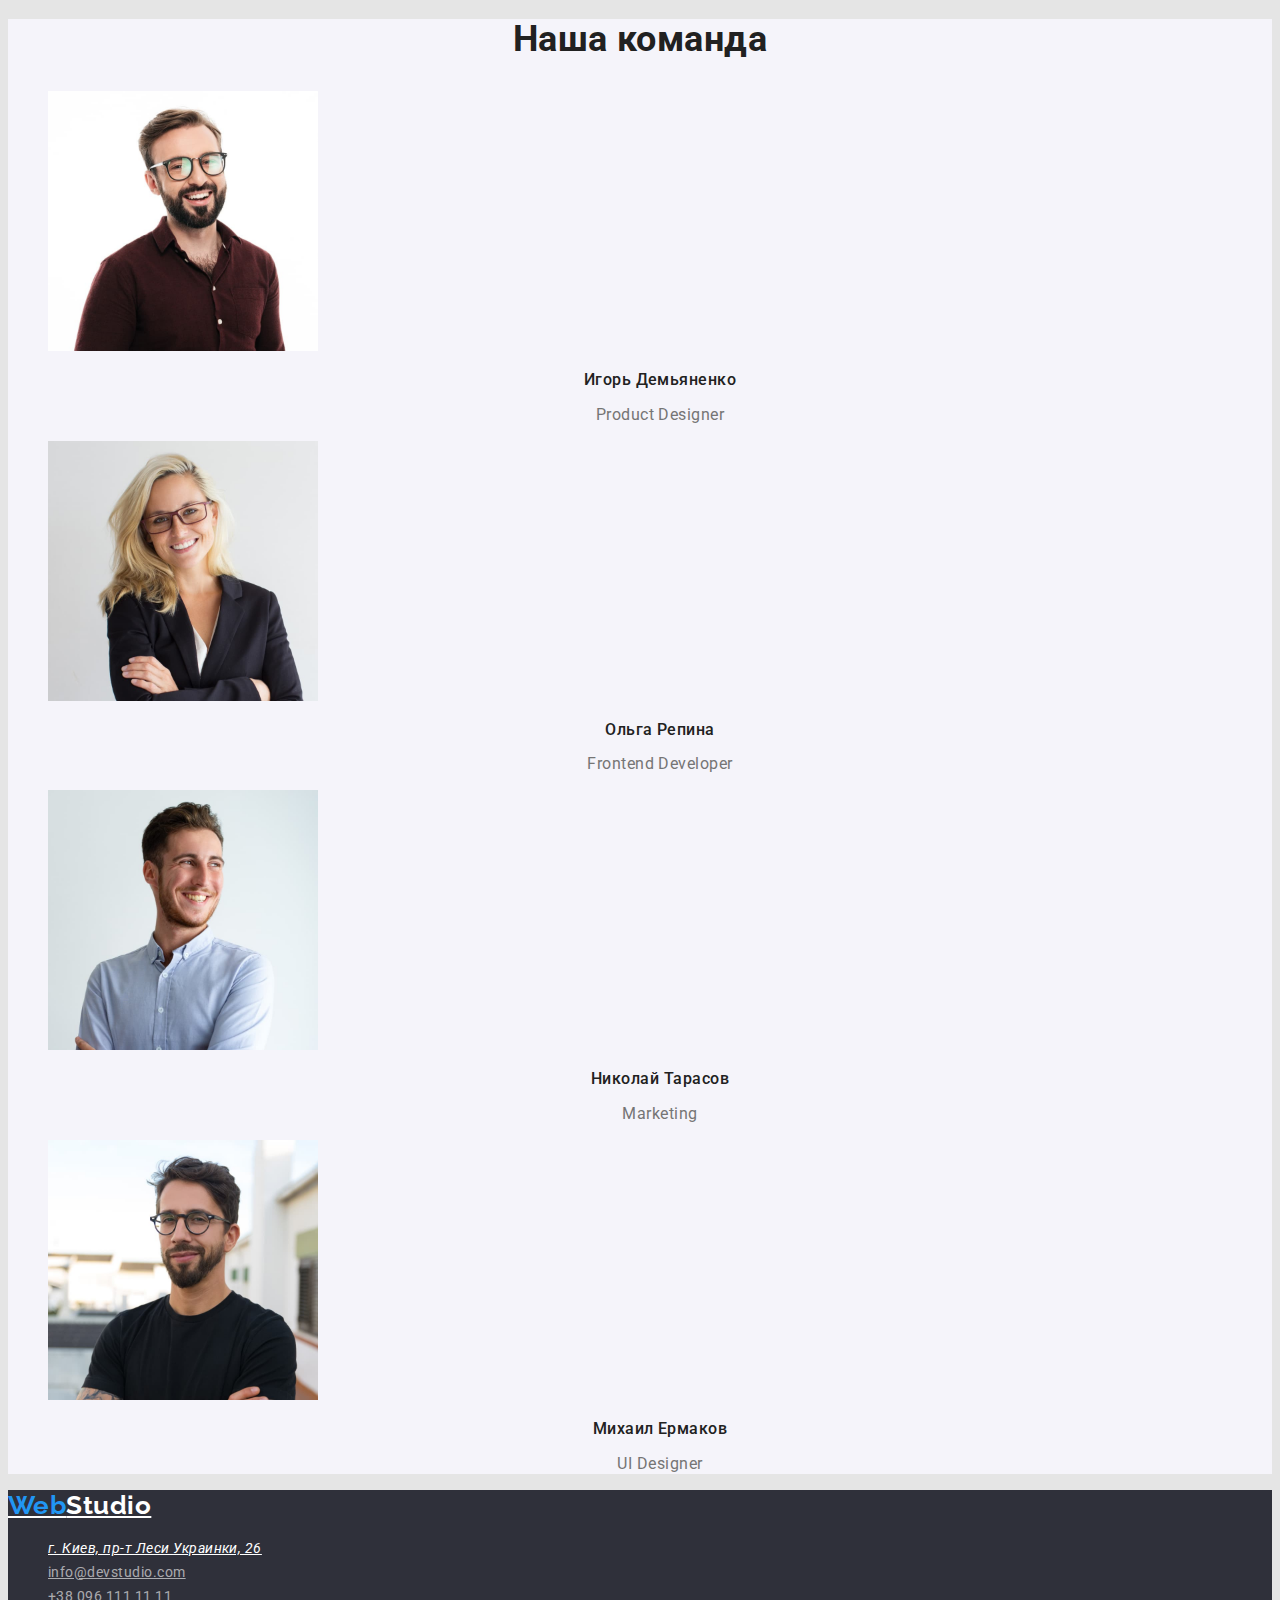
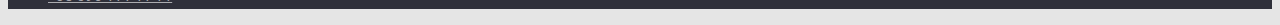
==== commit cb4895f5: "Проект (без візуального коректування)" ====
--- a/index.html
+++ b/index.html
@@ -19,8 +19,8 @@
 
             <ul class="site-nav list">
             <li><a href="index.html" class="link current">Студия</a></li>
-            <li><a href="./portfolio.html"class="link">Портфолио</a></li>
-            <li><a href=""class="link">Контакты</a></li>
+            <li><a href="./portfolio.html" class="link">Портфолио</a></li>
+            <li><a href="" class="link">Контакты</a></li>
             </ul>
              </nav>
 
@@ -41,7 +41,7 @@
 <!-- Качества -->
 <section>
     <h2 class="visually-hidden">Преимущества</h2>
-      <ul class="features-list">
+      <ul class="features-list list">
         <li>
             <h3 class="title">Внимание к деталям</h3>
             <p class="text">Идейные соображения, а также начало повседневной работы по формированию позиции.</p>
@@ -64,7 +64,7 @@
 <!-- Чем занимаемся -->
 <section class="section activity">
     <h2 class="section-title activity">Чем мы занимаемся</h2>
-    <ul>
+    <ul class="list">
         <li><img src="./images/box_1.jpg" alt="Работа на ПК" width="370"></li>
         <li><img src="./images/box_2.jpg" alt="Работа на телефоне" width="370"></li>
         <li><img src="./images/box_3.jpg" alt="Работа на планшете" width="370"></li>
@@ -74,7 +74,7 @@
 <!-- Команда -->
 <section class="section team">
     <h2 class="section-title team">Наша команда</h2>
-    <ul class="team-list">
+    <ul class="team-list list">
         <li>
             <img src="./images/img_PD.jpg" alt="Фото дизайнера продукта" width="270">
             <h3 class="title">Игорь Демьяненко</h3>
@@ -105,7 +105,7 @@
 <a href="./index.html" class="logo footer"><span class="logo-accent">Web</span>Studio</a>
 
     <address class="adress">
-    <ul>
+    <ul class="list">
         <li><a href="https://bit.ly/3pXMvUd" class="adress-point" target="_blank" rel="noopener noreferrer">г. Киев, пр-т Леси Украинки, 26</a></li>
         <li><a href="mailto:info@devstudio.com" class="adress-link">info@devstudio.com</a></li>
         <li><a href="tel:380961111111" class="adress-link">+38 096 111 11 11</a></li>
@@ -113,5 +113,6 @@
     </address>
 
 </footer>
+
 </body>
 </html>
--- a/css/styles.css
+++ b/css/styles.css
@@ -30,6 +30,9 @@
     overflow: hidden;
 }
 
+.list {
+    list-style: none;
+}
 /* Хедер */
 
 .header {
@@ -51,9 +54,7 @@
     color: var(--accent-color);
 }
 
-.list {
-    list-style: none;
-}
+
 
 .site-nav .link,
 .contact-nav .link{
@@ -162,7 +163,7 @@
     line-height: 1.71;
 }
 
-.adress .adress-link{
+.adress .adress-link {
     color: var(--adress-color);
     font-style: normal;
     font-size: 14px;
@@ -172,45 +173,51 @@
 /* Кнопки */
 
 .button {
-
+    color: var(--title-text-color);
+    background-color: var(--primary-grey-color);
+
+    font-weight: 500;
+    font-size: 16px;
+    line-height: 1.62;
+    text-align: center;
+
+    cursor: pointer;
 }
 
 .button.primary {
-color: var(--primary-white-color)
-;
-background-color: var(--accent-color);
-}
-
-.button.secondary {
-    color: var(--title-text-color);
-    background-color: var(--primary-grey-color);
-}
-
-.button-list .button.secondary:hover,
-.button-list .button.secondary:focus {
 color: var(--primary-white-color);
 background-color: var(--accent-color);
+
+font-weight: 700;
+font-size: 16px;
+line-height: 1.88;
+align-items: center;
+text-align: center;
+letter-spacing: 0.06em;
+
+cursor: pointer;
+}
+
+.button-list .button:hover,
+.button-list .button:focus {
+color: var(--primary-white-color);
+background-color: var(--accent-color);
 }
 
 /* Страница портфолио */
 
+
+
 .projects-list .title {
     color: var(--title-text-color);
-}
-
-/* .projects > h1 {
-    visually-hidden {
-            position: absolute;
-            width: 1px;
-            height: 1px;
-            margin: -1px;
-            border: 0;
-            padding: 0;
-            white-space: nowrap;
-            clip-path: inset(100%);
-            clip: rect(0 0 0 0);
-            overflow: hidden;
-            12
-        }
-} */
-
+
+    font-weight: 700;
+    font-size: 18px;
+    line-height: 2.0;
+    letter-spacing: 0.06em;
+}
+
+.projects-list .text {
+    font-size: 16px;
+    line-height: 1.88;
+}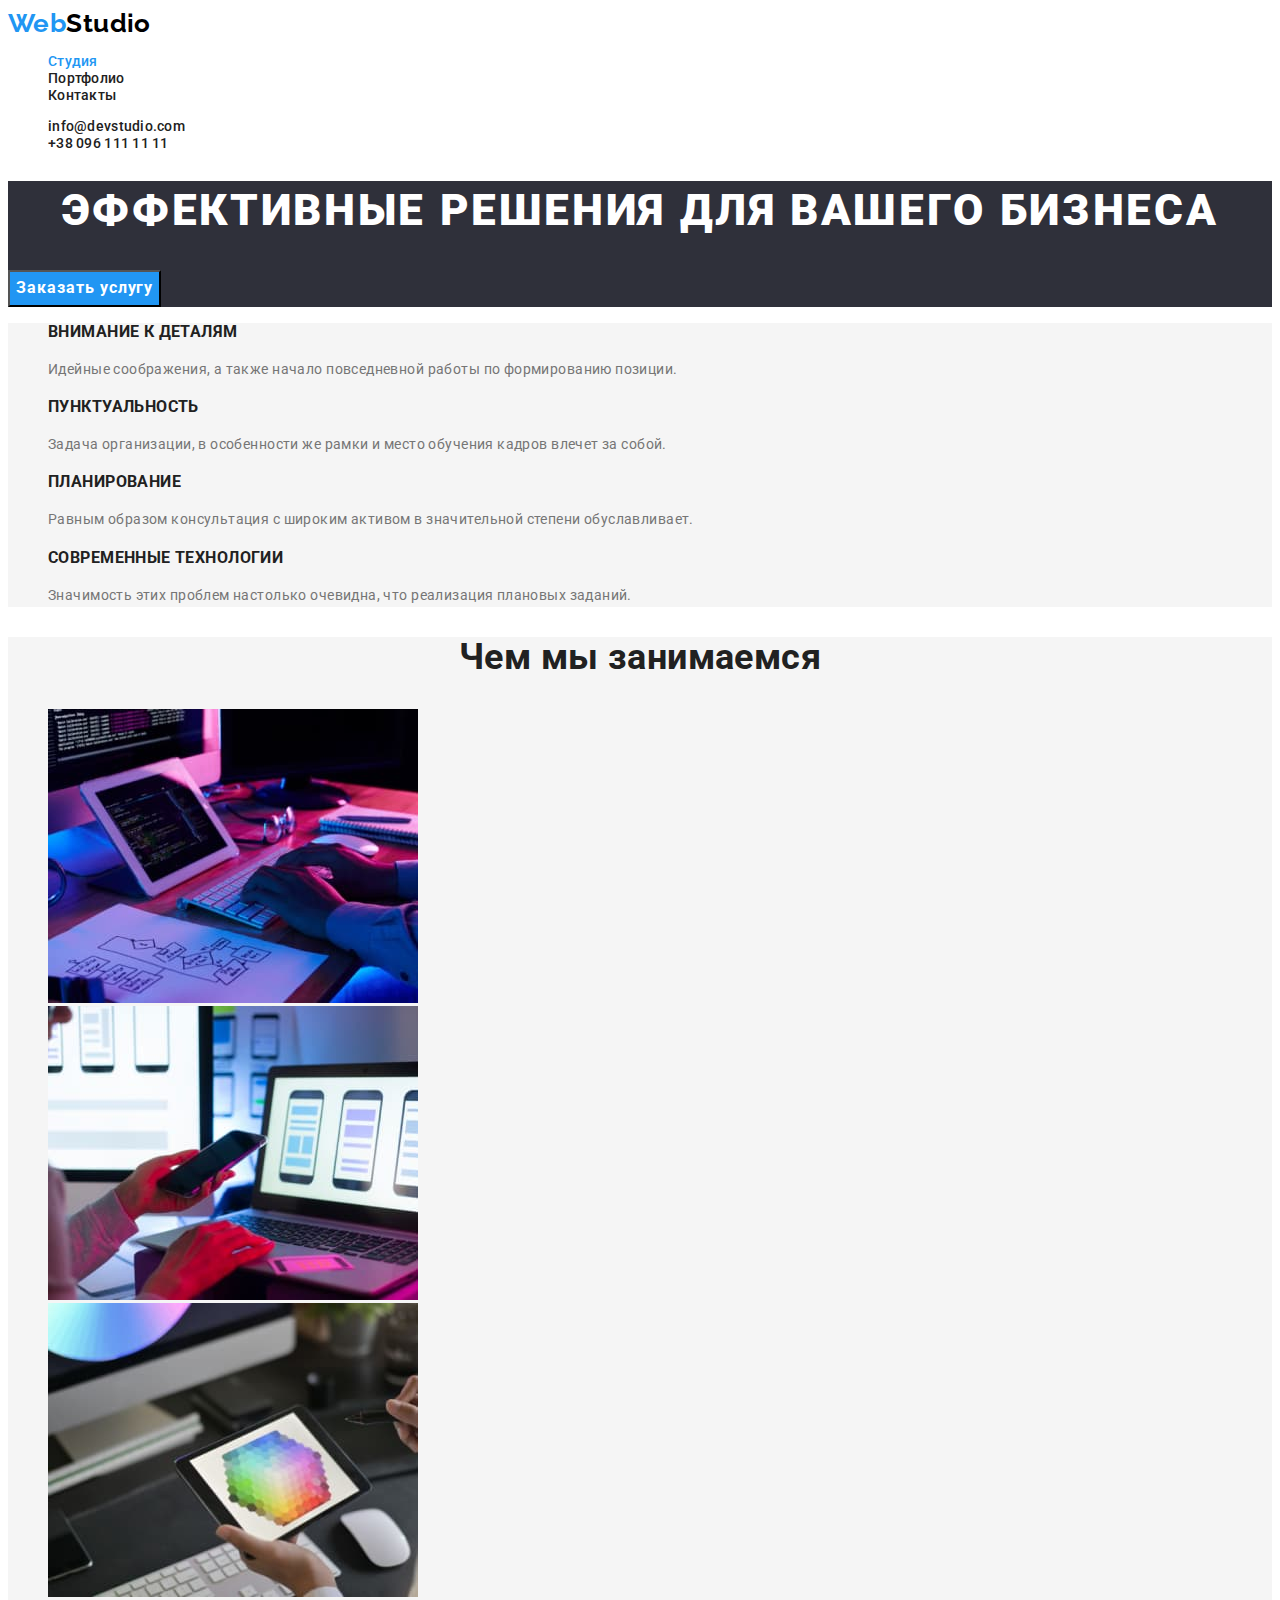
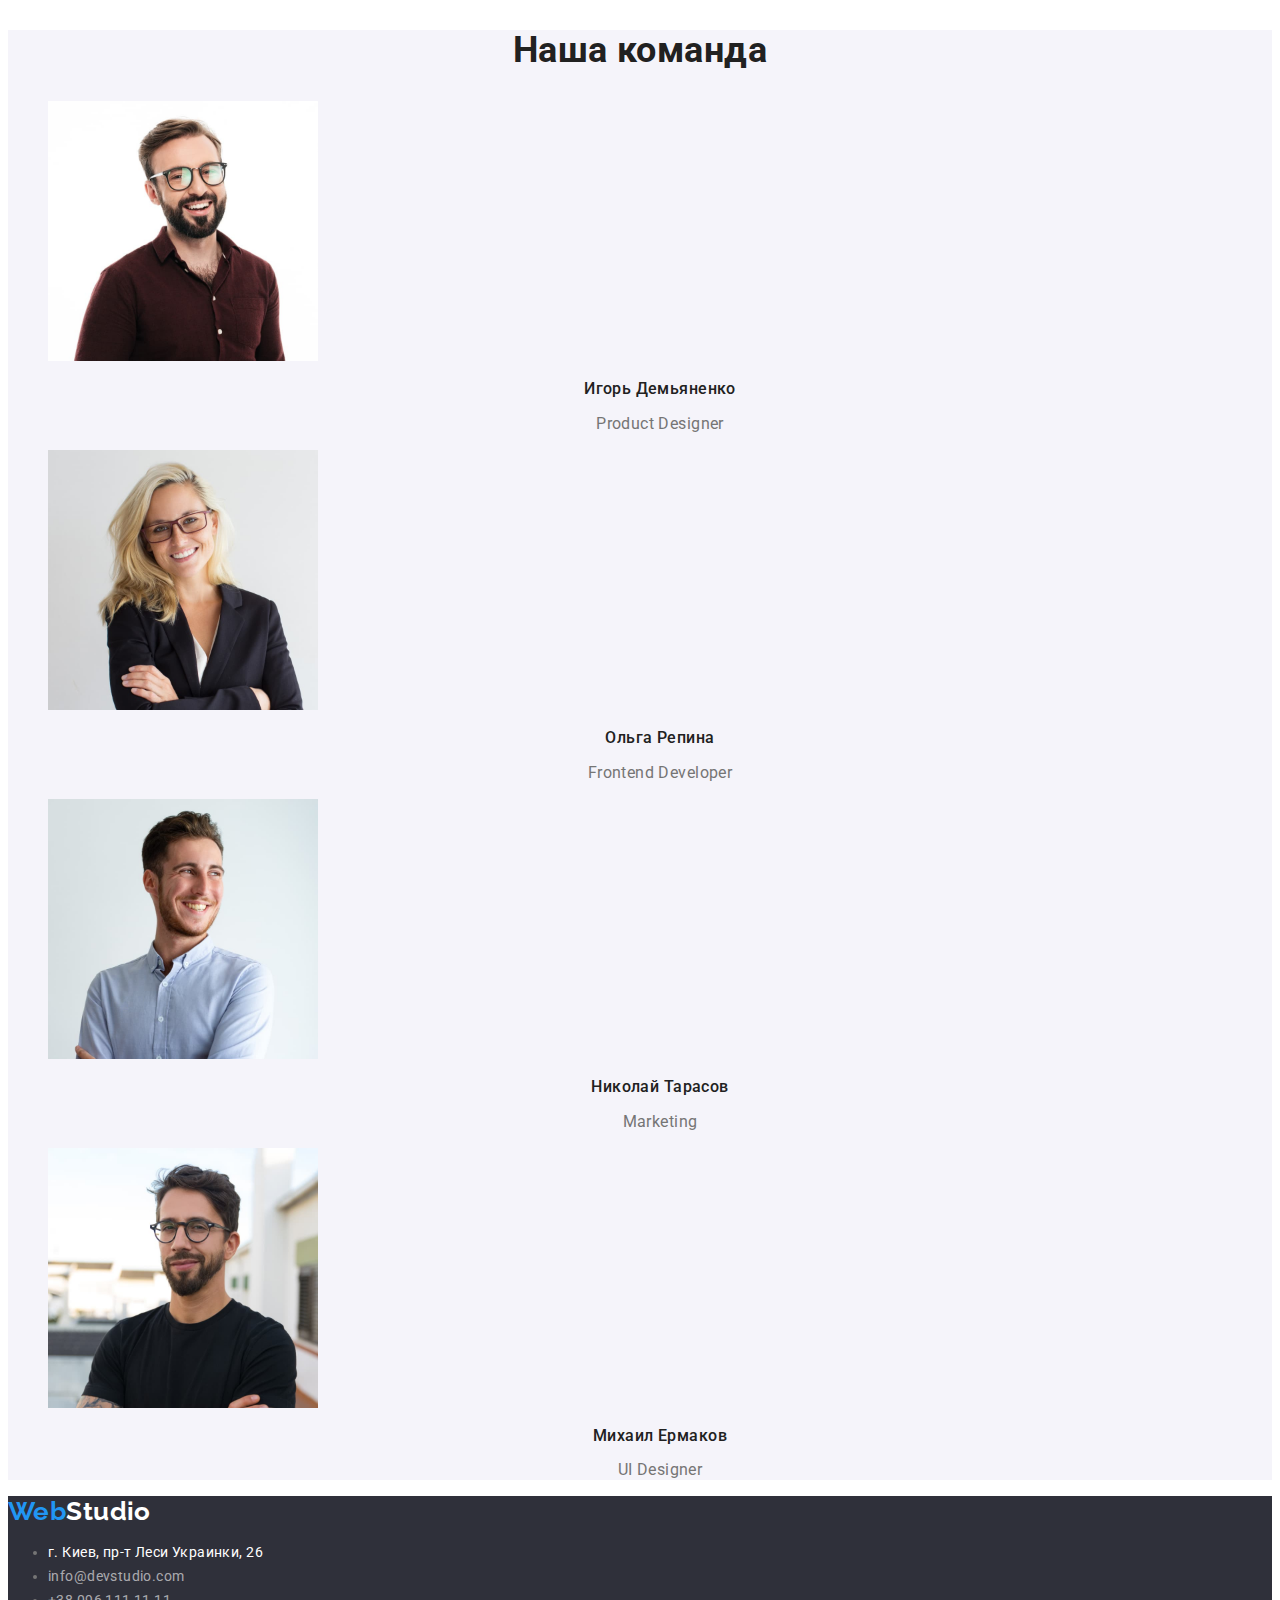
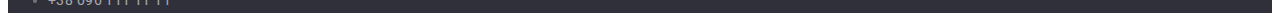
==== commit b1f339af: "редагування з урахуванням коментарів ментора" ====
--- a/index.html
+++ b/index.html
@@ -15,7 +15,7 @@
 <!-- Шапка -->
 <header class="header">
         <nav>
-            <a href="index.html" class="logo header"><span class="logo-accent">Web</span>Studio</a>
+            <a href="index.html" class="logo header link"><span class="logo-accent">Web</span>Studio</a>
 
             <ul class="site-nav list">
             <li><a href="index.html" class="link current">Студия</a></li>
@@ -39,31 +39,31 @@
     </section>
 
 <!-- Качества -->
-<section>
+<section class="section features">
     <h2 class="visually-hidden">Преимущества</h2>
       <ul class="features-list list">
         <li>
-            <h3 class="title">Внимание к деталям</h3>
-            <p class="text">Идейные соображения, а также начало повседневной работы по формированию позиции.</p>
+            <h3 class="features-title">Внимание к деталям</h3>
+            <p class="features-text">Идейные соображения, а также начало повседневной работы по формированию позиции.</p>
         </li>
         <li>
-            <h3 class="title">Пунктуальность</h3>
-            <p class="text">Задача организации, в особенности же рамки и место обучения кадров влечет за собой.</p>
+            <h3 class="features-title">Пунктуальность</h3>
+            <p class="features-text">Задача организации, в особенности же рамки и место обучения кадров влечет за собой.</p>
         </li>
         <li>
-            <h3 class="title">Планирование</h3>
-            <p class="text">Равным образом консультация с широким активом в значительной степени обуславливает.</p>
+            <h3 class="features-title">Планирование</h3>
+            <p class="features-text">Равным образом консультация с широким активом в значительной степени обуславливает.</p>
         </li>
         <li>
-            <h3 class="title">Современные технологии</h3>
-            <p class="text">Значимость этих проблем настолько очевидна, что реализация плановых заданий.</p>
+            <h3 class="features-title">Современные технологии</h3>
+            <p class="features-text">Значимость этих проблем настолько очевидна, что реализация плановых заданий.</p>
         </li>
     </ul>
 </section>
 
 <!-- Чем занимаемся -->
 <section class="section activity">
-    <h2 class="section-title activity">Чем мы занимаемся</h2>
+    <h2 class="activity-title">Чем мы занимаемся</h2>
     <ul class="list">
         <li><img src="./images/box_1.jpg" alt="Работа на ПК" width="370"></li>
         <li><img src="./images/box_2.jpg" alt="Работа на телефоне" width="370"></li>
@@ -73,26 +73,26 @@
 
 <!-- Команда -->
 <section class="section team">
-    <h2 class="section-title team">Наша команда</h2>
+    <h2 class="team-title">Наша команда</h2>
     <ul class="team-list list">
         <li>
             <img src="./images/img_PD.jpg" alt="Фото дизайнера продукта" width="270">
-            <h3 class="title">Игорь Демьяненко</h3>
+            <h3 class="subtitle">Игорь Демьяненко</h3>
             <p class="text">Product Designer</p>
         </li>
         <li>
             <img src="./images/img_FD.jpg" alt="Фото Разработчика" width="270">
-            <h3 class="title">Ольга Репина</h3>
+            <h3 class="subtitle">Ольга Репина</h3>
             <p class="text">Frontend Developer</p>
             </li>
         <li>
             <img src="./images/img_M.jpg" alt="Фото Маркетолога" width="270">
-            <h3 class="title">Николай Тарасов</h3>
+            <h3 class="subtitle">Николай Тарасов</h3>
             <p class="text">Marketing</p>
             </li>
         <li>
             <img src="./images/img_D.jpg" alt="Фото дизайнера" width="270">
-            <h3 class="title">Михаил Ермаков</h3>
+            <h3 class="subtitle">Михаил Ермаков</h3>
             <p class="text">UI Designer</p>
             </li>
     </ul>
@@ -102,13 +102,13 @@
 
 <!-- Футер -->
 <footer class="footer">        
-<a href="./index.html" class="logo footer"><span class="logo-accent">Web</span>Studio</a>
+<a href="./index.html" class="logo footer link"><span class="logo-accent">Web</span>Studio</a>
 
     <address class="adress">
-    <ul class="list">
-        <li><a href="https://bit.ly/3pXMvUd" class="adress-point" target="_blank" rel="noopener noreferrer">г. Киев, пр-т Леси Украинки, 26</a></li>
-        <li><a href="mailto:info@devstudio.com" class="adress-link">info@devstudio.com</a></li>
-        <li><a href="tel:380961111111" class="adress-link">+38 096 111 11 11</a></li>
+    <ul class="adress-list">
+        <li><a href="https://bit.ly/3pXMvUd" class="adress-point link" target="_blank" rel="noopener noreferrer">г. Киев, пр-т Леси Украинки, 26</a></li>
+        <li><a href="mailto:info@devstudio.com" class="adress-link link" class="adress-link">info@devstudio.com</a></li>
+        <li><a href="tel:380961111111" class="adress-link link">+38 096 111 11 11</a></li>
     </ul>
     </address>
 
--- a/css/styles.css
+++ b/css/styles.css
@@ -4,16 +4,17 @@
     --accent-color: #2196F3;
     --primary-white-color:#FFFFFF;
     --primary-grey-color: #F5F4FA;
-    --primary-background-color: #E5E5E5;
+    --primary-background-color: #F5F5F5;
     --primary-black-color: #2F303A;
     --secondary-black-color: #000000;
     --adress-color: rgba(255, 255, 255, 0.6)
 }
 
-body{
+body {
     color: var(--primary-text-color);
-    background-color: var(--primary-background-color);
+    background-color: var(--primary-white-color);
     font-family: Roboto, sans-serif;
+    font-size: 14px;
     letter-spacing: 0.03em;
 }
 
@@ -30,9 +31,20 @@
     overflow: hidden;
 }
 
+.features,
+.activity,
+.projects {
+    background-color: var(--primary-background-color);
+}
+
 .list {
     list-style: none;
 }
+
+.link {
+    text-decoration: none;
+}
+
 /* Хедер */
 
 .header {
@@ -54,13 +66,11 @@
     color: var(--accent-color);
 }
 
-
-
 .site-nav .link,
-.contact-nav .link{
-    color: var(--title-text-color);
+.contact-nav .link {
+    color: var(--title-text-color);
+
     font-weight: 500;
-    font-size: 14px;
     line-height: 1.14;
     letter-spacing: 0.02em;
 }
@@ -79,7 +89,6 @@
     color: var(--accent-color);
 }
 
-
 /* Герой */
 
 .hero {
@@ -88,6 +97,7 @@
 
 .hero-title {
     color: var(--primary-white-color);
+
     font-weight: 900;
     font-size: 44px;
     line-height: 1.36;
@@ -96,50 +106,46 @@
     text-transform: uppercase;
 }
 
-
 /* Качества */
 
-.features-list .title{
-    color: var(--title-text-color);
-    font-weight: 700;
-    font-size: 14px;
+.features-title {
+    color: var(--title-text-color);
+
     line-height: 1.14;
     text-transform: uppercase;
 }
 
-.features-list .text{
-    font-size: 14px;
+.features-text{
     line-height: 1.7;
 }
 
 /* Чем занимаемся */
 
-
-.section-title {
-    color: var(--title-text-color);
-    font-weight: 700;
+.activity-title,
+.team-title {
+    color: var(--title-text-color);
+
     font-size: 36px;
     line-height: 1.16;
     text-align: center;
 }
 
-
 /* Наша команда */
 
-.section.team {
+.team {
     background-color: var(--primary-grey-color);
 }
 
-
-.team-list .title{
-    color: var(--title-text-color);
+.team-list .subtitle {
+    color: var(--title-text-color);
+
     font-weight: 500;
     font-size: 16px;
     line-height: 1.18;
     text-align: center;
 }
 
-.team-list .text{
+.team-list .text {
     font-size: 16px;
     line-height: 1.18;
     text-align: center;
@@ -151,31 +157,53 @@
     background-color: var(--primary-black-color);
 }
 
-
-
 .logo.footer {
     color: var(--primary-white-color);
 }
 
-.adress-point{
-    color: var(--primary-white-color);
-    font-size: 14px;
+.adress {
+    font-style: normal;
+}
+
+.adress-point {
+    color: var(--primary-white-color);
+
     line-height: 1.71;
 }
 
 .adress .adress-link {
     color: var(--adress-color);
+    
     font-style: normal;
-    font-size: 14px;
     line-height: 1.71;
 }
 
+.adress-link:hover,
+.adress-link:focus {
+color: var(--accent-color);
+}
+
+/* .site-nav .link:hover,
+.site-nav .link:focus {
+    color: var(--accent-color);
+}
+
+.site-nav .link.current {
+    color: var(--accent-color);
+}
+
+.contact-nav .link:hover,
+.contact-nav .link:focus {
+    color: var(--accent-color); */
+
+
 /* Кнопки */
 
 .button {
     color: var(--title-text-color);
     background-color: var(--primary-grey-color);
 
+    font-family: inherit;
     font-weight: 500;
     font-size: 16px;
     line-height: 1.62;
@@ -185,35 +213,47 @@
 }
 
 .button.primary {
-color: var(--primary-white-color);
-background-color: var(--accent-color);
-
-font-weight: 700;
-font-size: 16px;
-line-height: 1.88;
-align-items: center;
-text-align: center;
-letter-spacing: 0.06em;
-
-cursor: pointer;
+    color: var(--primary-white-color);
+    background-color: var(--accent-color);
+
+    font-weight: 700;
+    font-size: 16px;
+    line-height: 1.88;
+    align-items: center;
+    text-align: center;
+    letter-spacing: 0.06em;
+
+    cursor: pointer;
 }
 
 .button-list .button:hover,
 .button-list .button:focus {
-color: var(--primary-white-color);
-background-color: var(--accent-color);
+    color: var(--primary-white-color);
+    background-color: var(--accent-color);
+}
+
+.button.current {
+   color: var(--primary-white-color);
+   background-color: var(--accent-color); 
+}
+
+.button.current:hover,
+.button.current:focus {
+    color: var(--primary-white-color);
+    background-color: var(--accent-color);
 }
 
 /* Страница портфолио */
 
-
+.projects {
+    background-color: var(--primary-background-color);
+}
 
 .projects-list .title {
     color: var(--title-text-color);
 
-    font-weight: 700;
     font-size: 18px;
-    line-height: 2.0;
+    line-height: 2;
     letter-spacing: 0.06em;
 }
 
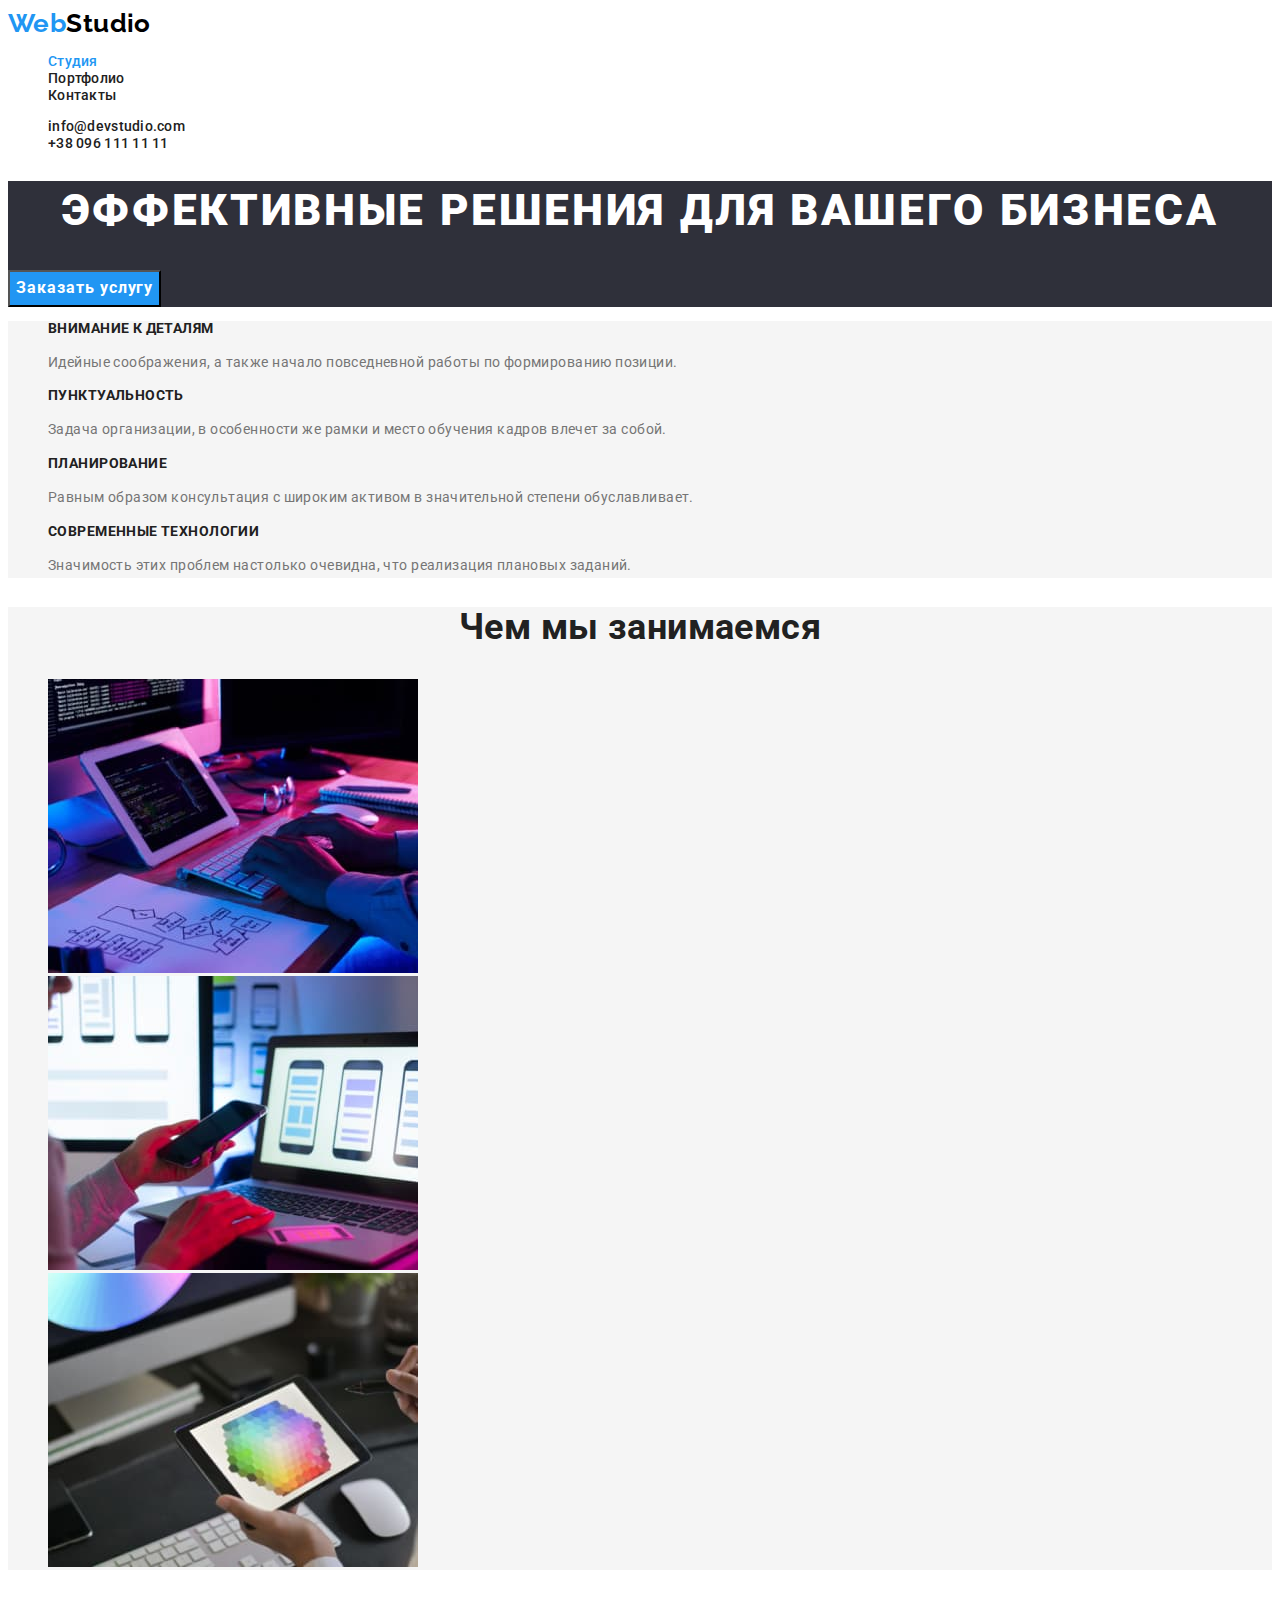
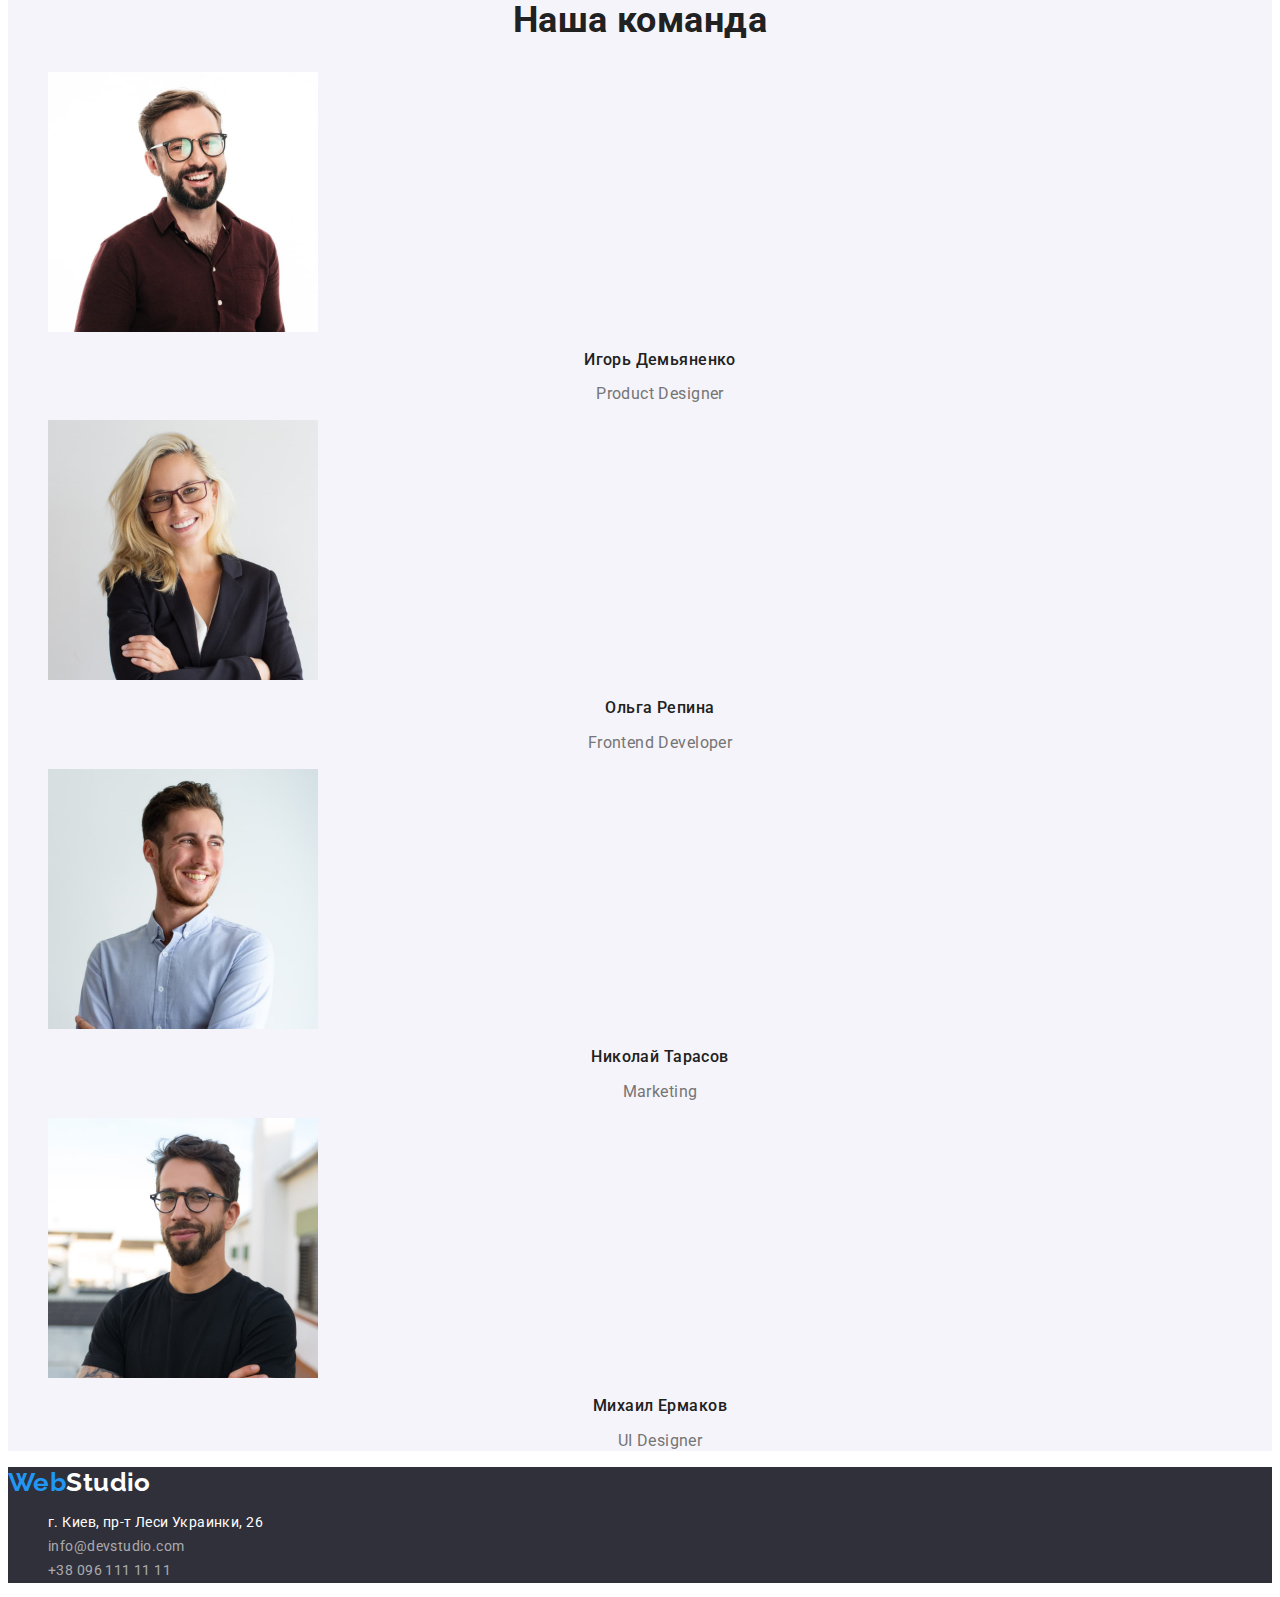
==== commit ec53da6e: "фіналізація" ====
--- a/index.html
+++ b/index.html
@@ -105,7 +105,7 @@
 <a href="./index.html" class="logo footer link"><span class="logo-accent">Web</span>Studio</a>
 
     <address class="adress">
-    <ul class="adress-list">
+    <ul class="adress-list list">
         <li><a href="https://bit.ly/3pXMvUd" class="adress-point link" target="_blank" rel="noopener noreferrer">г. Киев, пр-т Леси Украинки, 26</a></li>
         <li><a href="mailto:info@devstudio.com" class="adress-link link" class="adress-link">info@devstudio.com</a></li>
         <li><a href="tel:380961111111" class="adress-link link">+38 096 111 11 11</a></li>
--- a/css/styles.css
+++ b/css/styles.css
@@ -110,7 +110,8 @@
 
 .features-title {
     color: var(--title-text-color);
-
+    
+    font-size: 14px;
     line-height: 1.14;
     text-transform: uppercase;
 }
